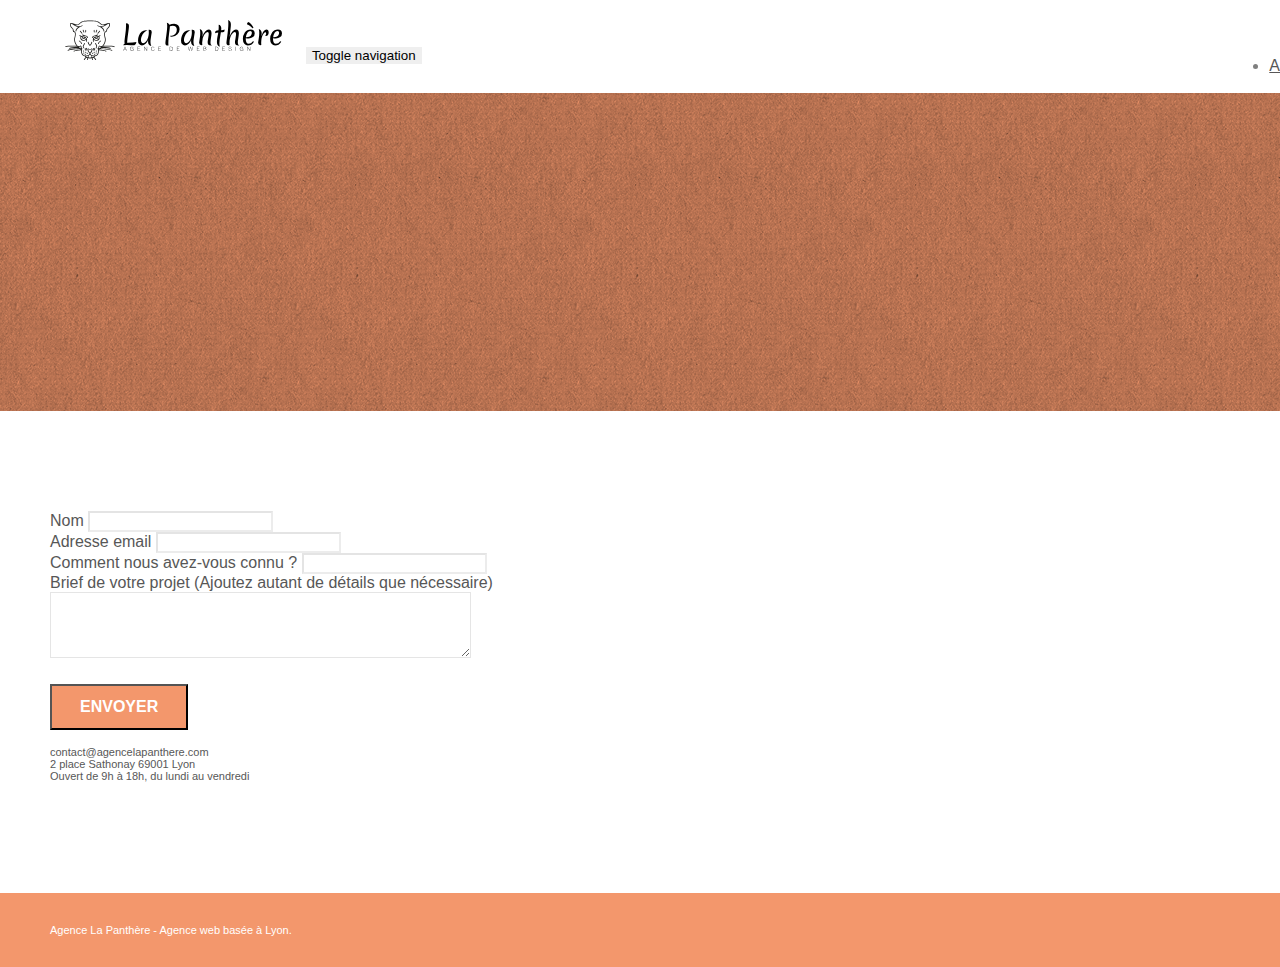
==== contact.html @ 95323e6d "noms des images . titres-images" ====
<!doctype html>
<html lang="fr">

<head>
	<meta charset="utf-8">
	<meta name="keywords" content="agence web design. Lyon.">
	<meta name="description" content="">
	<meta name="viewport" content="width=device-width, initial-scale=1.0, viewport-fit=cover">
	<link rel="shortcut icon" type="image/png" href="favicon.jpg">

	<link rel="stylesheet" type="text/css" href="./css/bootstrap.min.css">
	<link rel="stylesheet" type="text/css" href="style.css">
	<link rel="stylesheet" type="text/css" href="./css/font-awesome.min.css">
	<link rel="stylesheet" type="text/css" href="./css/et-line.min.css">

	<title>Contact</title>


</head>

<body>
	<!-- Principal conteneur -->
	<div class="page-container">

		<!-- bloc-0 -->
		<div class="bloc bgc-white l-bloc " id="bloc-0">
			<div class="container bloc-sm">
				<nav class="navbar row">
					<div class="navbar-header">
						<a class="navbar-brand" href="index.html"><img src="img/agence-la-panthere-monochrome.svg"
								alt="Logo de l'Agence La Panthere" height="40" /></a>
						<button id="nav-toggle" type="button" class="ui-navbar-toggle navbar-toggle"
							data-toggle="collapse" data-target=".navbar-1">
							<span class="sr-only">Toggle navigation</span><span class="icon-bar"></span><span
								class="icon-bar"></span><span class="icon-bar"></span>
						</button>
					</div>
					<div class="collapse navbar-collapse navbar-1 special-dropdown-nav">
						<ul class="site-navigation nav navbar-nav">
							<li>
								<a href="index.html">Accueil</a>
							</li>
							<li>
								<a href="#">Contact</a>
							</li>
						</ul>
					</div>
				</nav>
			</div>
		</div>

		<!-- bloc-6 -->
		<div class="bloc bg-dots-bg bg-repeat bgc-atomic-tangerine d-bloc bloc-bg-texture texture-paper" id="bloc-6">
			<div class="container bloc-lg">
				<div class="row">
					<div class="col-sm-12">
						<h1 class="text-center hero-bloc-text tc-white">
							Parlons web design !
						</h1>
						<p class="text-center mg-lg tc-white tight-width-whitespace">
							Nous sommes ravis que vous souhaitiez collaborer avec notre agence.<br>
							Parlez-nous de votre projet en complétant le formulaire ci-dessous.
						</p>
					</div>
				</div>
			</div>
		</div>

		<!-- bloc-7 -->
		<div class="bloc bgc-white l-bloc" id="bloc-7">
			<div class="container bloc-lg">
				<div class="row">
					<div class="col-sm-6">
						<form id="form_1" novalidate success-msg="Your message has been sent."
							fail-msg="Sorry it seems that our mail server is not responding, Sorry for the inconvenience!">
							<div class="form-group">
								<label for="user-name">
									Nom
								</label>
								<input name="user-name" id="name" class="form-control" required />
							</div>
							<div class="form-group">
								<label for="user-email">
									Adresse email
								</label>
								<input name="user-email" id="email" class="form-control" type="email" required />
							</div>
							<div class="form-group">
								<label for="user-origin">
									Comment nous avez-vous connu ?
								</label>
								<input name="user-origin" class="form-control" type="email" id="input_504" required  />
							</div>
							<div class="form-group">
								<label for="user-project">
									Brief de votre projet (Ajoutez autant de détails que nécessaire)<br>
								</label><textarea id="message" name="user-project" class="form-control" rows="4" cols="50"
									required></textarea>
							</div>
							<button class="bloc-button btn btn-lg btn-block cta-hero btn-atomic-tangerine"
								type="submit">
								Envoyer
							</button>
						</form>
					</div>
					<div class="col-sm-6">
						<p>
							contact@agencelapanthere.com<br>2 place Sathonay 69001 Lyon<br>Ouvert de 9h à 18h, du lundi
							au vendredi<br>
						</p>
					</div>
				</div>
			</div>
		</div>
		<!-- bloc-7 END -->

		<!-- ScrollToTop Button -->
		<a class="bloc-button btn btn-d scrollToTop" onclick="scrollToTarget('1')"><span
				class="fa fa-chevron-up"></span></a>
		<!-- ScrollToTop Button END-->


		<!-- Footer - bloc-8 -->
		<div class="bloc bgc-atomic-tangerine d-bloc" id="bloc-8">
			<div class="container bloc-sm">
				<div class="row">
					<div class="col-sm-12">
						<p class="text-center white">
							Agence La Panthère - Agence web basée à Lyon.<br>
						</p>
						<div class="row row-no-gutters social">
							<div class="col-sm-3">
								<div class="text-center">
									<a class="social" href="index.html"><span class="fa fa-twitter icon-md"></span></a>
								</div>
							</div>
							<div class="col-sm-3">
								<div class="text-center">
									<a class="social" href="index.html"><span class="fa fa-facebook icon-md"></span></a>
								</div>
							</div>
							<div class="col-sm-3">
								<div class="text-center">
									<a class="social" href="index.html"><span class="fa fa-dribbble icon-md"></span></a>
								</div>
							</div>
							<div class="col-sm-3">
								<div class="text-center">
									<a class="social" href="index.html"><span
											class="fa fa-instagram icon-md"></span></a>
								</div>
							</div>
						</div>
					</div>
				</div>
			</div>
		</div>
		<!-- Footer - bloc-8 END -->

	</div>
	<!-- Principal conteneur END -->


	<script src="./js/jquery-2.1.0.min.js"></script>
	<script src="./js/bootstrap.min.js"></script>
	<script src="./js/blocs.min.js"></script>
	<script src="./js/jqBootstrapValidation.js"></script>
	<script src="./js/formHandler.js"></script>

</body>

</html>
---- style.css ----
body {
    margin: 0;
    padding: 0;
    background: #FFF;
    overflow-x: hidden;
    -webkit-font-smoothing: antialiased;
    -moz-osx-font-smoothing: grayscale;
}

a,
button {
    transition: all .3s ease-in-out;
    outline: none!important;
}

a:hover {
    text-decoration: none;
    cursor: pointer;
}

#page-loading-blocs-notifaction {
    position: fixed;
    top: 0;
    bottom: 0;
    width: 100%;
    z-index: 100000;
    background: #FFFFFF url("img/pageload-spinner.gif") no-repeat center center;
}

.bloc {
    width: 100%;
    clear: both;
    background: 50% 50% no-repeat;
    padding: 0 50px;
    -webkit-background-size: cover;
    -moz-background-size: cover;
    -o-background-size: cover;
    background-size: cover;
    position: relative;
}

.bloc .container {
    padding-left: 0;
    padding-right: 0;
}

.bloc-lg {
    padding: 100px 50px;
}

.bloc-md {
    padding: 50px;
}

.bloc-sm {
    padding: 20px 50px;
}

.bg-center,
.bg-l-edge,
.bg-r-edge,
.bg-t-edge,
.bg-b-edge,
.bg-tl-edge,
.bg-bl-edge,
.bg-tr-edge,
.bg-br-edge,
.bg-repeat {
    -webkit-background-size: auto!important;
    -moz-background-size: auto!important;
    -o-background-size: auto!important;
    background-size: auto!important;
}

.bg-repeat {
    background: repeat;
}

.bg-t-edge {
    background: top no-repeat;
}

.bloc-bg-texture::before {
    content: "";
    background-size: 2px 2px;
    position: absolute;
    top: 0;
    bottom: 0;
    left: 0;
    right: 0;
}

.texture-paper::before {
    background: url("img/texture-paper.png");
    background-size: 280px 280px;
}

.b-parallax {
    background-attachment: fixed;
}

.d-bloc {
    color: rgba(255, 255, 255, .7);
}

.d-bloc button:hover {
    color: rgba(255, 255, 255, .9);
}

.d-bloc .icon-round,
.d-bloc .icon-square,
.d-bloc .icon-rounded,
.d-bloc .icon-semi-rounded-a,
.d-bloc .icon-semi-rounded-b {
    border-color: rgba(255, 255, 255, .9);
}

.d-bloc .divider-h span {
    border-color: rgba(255, 255, 255, .2);
}

.d-bloc .a-btn,
.d-bloc .navbar a,
.d-bloc .navbar-brand,
.d-bloc a .icon-sm,
.d-bloc a .icon-md,
.d-bloc a .icon-lg,
.d-bloc a .icon-xl,
.d-bloc h1 a,
.d-bloc h2 a,
.d-bloc h3 a,
.d-bloc h4 a,
.d-bloc h5 a,
.d-bloc h6 a,
.d-bloc p a {
    color: rgba(255, 255, 255, .6);
}

.d-bloc .a-btn:hover,
.d-bloc .navbar a:hover,
.d-bloc .navbar-brand:hover,
.d-bloc a:hover .icon-sm,
.d-bloc a:hover .icon-md,
.d-bloc a:hover .icon-lg,
.d-bloc a:hover .icon-xl,
.d-bloc h1 a:hover,
.d-bloc h2 a:hover,
.d-bloc h3 a:hover,
.d-bloc h4 a:hover,
.d-bloc h5 a:hover,
.d-bloc h6 a:hover,
.d-bloc p a:hover {
    color: rgba(255, 255, 255, 1);
}

.d-bloc .navbar-toggle .icon-bar {
    background: rgba(255, 255, 255, 1);
}

.d-bloc .btn-wire,
.d-bloc .btn-wire:hover {
    color: rgba(255, 255, 255, 1);
    border-color: rgba(255, 255, 255, 1);
}

.d-bloc .panel {
    color: rgba(0, 0, 0, .5);
}

.d-bloc .panel button:hover {
    color: rgba(0, 0, 0, .7);
}

.d-bloc .panel icon {
    border-color: rgba(0, 0, 0, .7);
}

.d-bloc .panel .divider-h span {
    border-color: rgba(0, 0, 0, .1);
}

.d-bloc .panel .a-btn {
    color: rgba(0, 0, 0, .6);
}

.d-bloc .panel .a-btn:hover {
    color: rgba(0, 0, 0, 1);
}

.d-bloc .panel .btn-wire,
.d-bloc .panel .btn-wire:hover {
    color: rgba(0, 0, 0, .7);
    border-color: rgba(0, 0, 0, .3);
}

.d-bloc .panel,
.l-bloc {
    color: rgba(0, 0, 0, .5);
}

.d-bloc .panel button:hover,
.l-bloc button:hover {
    color: rgba(0, 0, 0, .7);
}

.l-bloc .icon-round,
.l-bloc .icon-square,
.l-bloc .icon-rounded,
.l-bloc .icon-semi-rounded-a,
.l-bloc .icon-semi-rounded-b {
    border-color: rgba(0, 0, 0, .7);
}

.d-bloc .panel .divider-h span,
.l-bloc .divider-h span {
    border-color: rgba(0, 0, 0, .1);
}

.d-bloc .panel .a-btn,
.l-bloc .a-btn,
.l-bloc .navbar a,
.l-bloc .navbar-brand,
.l-bloc a .icon-sm,
.l-bloc a .icon-md,
.l-bloc a .icon-lg,
.l-bloc a .icon-xl,
.l-bloc h1 a,
.l-bloc h2 a,
.l-bloc h3 a,
.l-bloc h4 a,
.l-bloc h5 a,
.l-bloc h6 a,
.l-bloc p a {
    color: rgba(0, 0, 0, .6);
}

.d-bloc .panel .a-btn:hover,
.l-bloc .a-btn:hover,
.l-bloc .navbar a:hover,
.l-bloc .navbar-brand:hover,
.l-bloc a:hover .icon-sm,
.l-bloc a:hover .icon-md,
.l-bloc a:hover .icon-lg,
.l-bloc a:hover .icon-xl,
.l-bloc h1 a:hover,
.l-bloc h2 a:hover,
.l-bloc h3 a:hover,
.l-bloc h4 a:hover,
.l-bloc h5 a:hover,
.l-bloc h6 a:hover,
.l-bloc p a:hover {
    color: rgba(0, 0, 0, 1);
}

.l-bloc .navbar-toggle .icon-bar {
    color: rgba(0, 0, 0, .6);
}

.d-bloc .panel .btn-wire,
.d-bloc .panel .btn-wire:hover,
.l-bloc .btn-wire,
.l-bloc .btn-wire:hover {
    color: rgba(0, 0, 0, .7);
    border-color: rgba(0, 0, 0, .3);
}

.voffset {
    margin-top: 30px;
}

.voffset-lg {
    margin-top: 80px;
}

.row-no-gutters {
    margin-right: 0;
    margin-left: 0;
}

.row.row-no-gutters > [class^="col-"],
.row.row-no-gutters > [class*=" col-"] {
    padding-right: 0;
    padding-left: 0;
}

#bloc-1-hero h1 {
    font-size: 32px;
}

.navbar {
    margin-bottom: 0;
    z-index: 1;
}

.navbar-brand {
    height: auto;
    padding: 3px 15px;
    font-size: 25px;
    font-weight: normal;
    font-weight: 600;
    line-height: 44px;
}

.navbar-brand img {
    max-height: 200px;
    margin: 0 5px 0 0;
    display: inline;
}

.navbar-brand img[src$=svg] {
    min-width: 100px;
}

.nav-center .navbar-brand img {
    margin: 0;
}

.navbar .nav {
    padding-top: 2px;
    margin-right: -16px;
    float: right;
    z-index: 1;
}

.nav > li {
    float: left;
    margin-top: 4px;
    font-size: 16px;
}

.navbar-nav .open .dropdown-menu > li > a {
    text-align: inherit;
}

.nav > li a:hover,
.nav > li a:focus {
    background: transparent;
}

.navbar-toggle {
    margin: 10px 10px 0 0;
    border: 0px;
}

.navbar-toggle:hover {
    background: transparent!important;
}

.navbar-toggle .icon-bar {
    background-color: rgba(0, 0, 0, .5);
    width: 26px;
}

.nav-invert .navbar .nav {
    float: left;
}

.nav-invert .navbar-header,
.nav-invert .navbar-brand {
    float: right;
    position: relative;
    z-index: 2;
}

@media (min-width: 768px) {
    .site-navigation {
        position: absolute;
        top: 50%;
        right: 20px;
        transform: translate(0, -50%);
        -webkit-transform: translateY(-50%);
    }
    .nav > li .dropdown-menu a,
    .nav > li .dropdown-menu a:hover {
        color: #484848;
    }
    .nav-invert .site-navigation {
        left: 0;
        right: 0;
    }
    .nav-center {
        text-align: center;
    }
    .nav-center .navbar-header {
        width: 100%;
    }
    .nav-center .navbar-header,
    .nav-center .navbar-brand,
    .nav-center .nav > li {
        float: none;
        display: inline-block;
    }
    .nav-center .site-navigation {
        position: relative;
        width: 100%;
        right: 0;
        margin-right: 0px;
        margin-top: 20px;
    }
    .nav-center.mini-nav .navbar-toggle {
        float: none;
        margin: 10px auto 0;
    }
}

.nav > li > .dropdown a {
    background: none!important;
    display: block;
    padding: 14px 15px;
}

nav .caret {
    margin: 0 5px;
}

.dropdown-menu .dropdown-menu {
    top: -8px;
    left: 100%;
}

.dropdown-menu .dropmenu-flow-right {
    top: 100%;
    left: 0;
    margin-left: -1px;
    border-top-left-radius: 0;
    border-top-right-radius: 0;
}

.dropdown-menu .dropdown span {
    border: 4px solid black;
    border-top-color: transparent;
    border-right-color: transparent;
    border-bottom-color: transparent;
    margin: 6px -5px 0 0!important;
    float: right;
}

.mg-md {
    margin-top: 10px;
    margin-bottom: 20px;
}

.mg-lg {
    margin-top: 10px;
    margin-bottom: 40px;
}

.btn {
    margin: 0 5px 5px 0;
}

.btn.pull-right {
    margin: 0 0 5px 5px;
}

.btn-d,
.btn-d:hover,
.btn-d:focus {
    color: #FFF;
    background: rgba(0, 0, 0, .3);
}

button {
    outline: none!important;
}

.btn-rd {
    border-radius: 40px;
}

.btn-clean {
    border: 1px solid rgba(0, 0, 0, .08);
    border-bottom-color: rgba(0, 0, 0, .1);
    text-shadow: 0 1px 0 rgba(0, 0, 1, .1);
    box-shadow: 0 1px 3px rgba(0, 0, 1, .25), inset 0 1px 0 0 rgba(255, 255, 255, .15);
}

.icon-md {
    font-size: 30px!important;
}

.icon-lg {
    font-size: 60px!important;
}

.sm-shadow {
    text-shadow: 0 1px 2px rgba(0, 0, 0, .3);
}

.panel-sq,
.panel-sq .panel-heading,
.panel-sq .panel-footer {
    border-radius: 0;
}

.panel-rd {
    border-radius: 30px;
}

.panel-rd .panel-heading {
    border-radius: 29px 29px 0 0;
}

.panel-rd .panel-footer {
    border-radius: 0 0 29px 29px;
}

.form-control {
    border-color: rgba(0, 0, 0, .1);
    box-shadow: none;
}

.scrollToTop {
    width: 40px;
    height: 40px;
    position: fixed;
    bottom: 20px;
    right: 20px;
    opacity: 0;
    z-index: 500;
    transition: all .3s ease-in-out;
}

.scrollToTop span {
    margin-top: 6px;
}

.showScrollTop {
    font-size: 14px;
    opacity: 1;
}

a[data-lightbox] {
    position: relative;
    display: block;
    text-align: center;
}

a[data-lightbox]:hover::before {
    content: "+";
    font-family: "HelveticaNeue-Light", "Helvetica Neue Light", "Helvetica Neue", Helvetica, Arial;
    font-size: 32px;
    width: 50px;
    height: 50px;
    margin-left: -25px;
    border-radius: 50%;
    background: rgba(0, 0, 0, .6);
    color: #FFF;
    font-weight: 100;
    z-index: 1;
    position: absolute;
    top: 50%;
    transform: translateY(-50%);
    -webkit-transform: translateY(-50%);
}

a[data-lightbox]:hover img {
    opacity: 0.6;
    -webkit-animation-fill-mode: none;
    animation-fill-mode: none;
}

#lightbox-modal {
    display: flex;
    align-items: center;
}

#lightbox-modal .modal-dialog {
    width: 90%;
    max-width: 900px;
    margin: 0 auto 0;
}

#lightbox-modal .modal-dialog img {
    max-height: 90vh;
    margin: 0 auto;
}

.lightbox-caption {
    padding: 20px;
    color: #FFF;
    background: rgba(0, 0, 0, .5);
    position: absolute;
    left: 15px;
    right: 15px;
    bottom: 5px;
}

.close-lightbox {
    color: #FFF;
    font-size: 30px;
    position: absolute;
    top: 20px;
    right: 20px;
    z-index: 20;
    background: rgba(0, 0, 0, .5);
    border: none;
    line-height: 30px;
    padding: 0 9px 5px;
    opacity: 0.3;
}

.close-lightbox:hover,
.next-lightbox:hover,
.prev-lightbox:hover {
    opacity: 1.0;
    color: #FFF;
}

.next-lightbox,
.prev-lightbox {
    font-size: 20px;
    color: rgba(255, 255, 255, .9);
    background: rgba(0, 0, 0, .5);
    transition: all .2s ease-in-out;
    position: absolute;
    top: 45%;
    z-index: 1;
    opacity: 0.4;
}

.next-lightbox {
    padding: 6px 8px 1px 13px;
    right: 25px;
}

.prev-lightbox {
    padding: 6px 13px 1px 10px;
    left: 25px;
}

.snapshot-lb .modal-body {
    padding-bottom: 45px;
}

.snapshot-lb .lightbox-caption {
    padding: 0;
    color: rgba(0, 0, 0, .5);
    background: none;
}

h1,
h2,
h3,
h4,
h5,
h6,
p,
label,
.btn,
a {
    font-family: "helvetica";
    font-weight: 400;
    color: #575757!important;
}

.container {
    max-width: 1000px;
}

.hero-bloc-text {
    font-size: 38px;
}

.hero-bloc-text-sub {
    font-size: 36px;
}

.statement-bloc-text {
    line-height: 26px;
    font-style: italic;
    font-size: 20px;
    text-align: center;
    font-weight: lighter;
    max-width: 520px;
    margin: auto auto auto auto;
}

p {
    font-size: 11px;
}

.tight-width-whitespace {
    max-width: 600px;
    margin: auto auto auto auto;
}

.h1 {
    font-size: 20px;
    font-family: "Open Sans";
}

.cta-hero {
    margin-top: 22px;
    color: #FFFFFF!important;
    text-transform: uppercase;
    padding: 12px 28px 12px 28px;
    font-size: 16px;
    font-weight: 700;
}

.social {
    max-width: 400px;
    margin: auto auto auto auto;
}

h2 {
    font-size: 22px;
    line-height: 1.4em;
}

h3 {
    font-size: 15px;
    text-transform: uppercase;
    font-weight: 700;
    color: #333333!important;
}

.med-width-whitespace {
    max-width: 800px;
    margin: auto auto auto auto;
    box-shadow: 0px 0px 0px #000000;
}

h1 {
    color: #333333!important;
}

h4 {
    color: #333333!important;
}

.icons {
    margin-bottom: 14px;
    margin-top: 24px;
}

.white {
    color: #FFFFFF!important;
}

.portfolio-thumb {
    margin-bottom: 24px;
}

.portfolio-row {
    margin-bottom: 44px;
    margin-top: 50px;
}

.avatar {
    box-shadow: 0px 4px 9px rgba(0, 0, 0, 0.3);
}

.black-background {
    background-color: rgba(165, 147, 99, 0.7);
    padding: 40px 40px 40px 40px;
}

.bold-link {
    font-weight: 900;
    text-decoration: underline!important;
}

.bgc-white {
    background-color: #FFFFFF;
}

.bgc-dark-slate-blue {
    background-color: #364577;
}

.bgc-atomic-tangerine {
    background-color: #F3976C;
}

.tc-white {
    color: #F3976C!important;
}

.btn-atomic-tangerine {
    background: #F3976C;
    color: #FFFFFF!important;
}

.btn-atomic-tangerine:hover {
    background: #c27956!important;
    color: #FFFFFF!important;
}

.ltc-white {
    color: #FFFFFF!important;
}

.ltc-white:hover {
    color: #cccccc!important;
}

.ltc-atomic-tangerine {
    color: #F3976C!important;
}

.ltc-atomic-tangerine:hover {
    color: #c27956!important;
}

.icon-dark-slate-blue {
    color: #364577!important;
    border-color: #364577!important;
}

.bg-dots-bg {
    background-image: url("img/dots-bg.png");
}

.bg-lines-h2-bg {
    background-image: url("img/lines-h2-bg.png");
}

.bg-banniere {
    background-image: url("img/agence-la-panthere.jpg");
}

.bg-presentation {
    background-image: url("img/image-de-presentation.png");
}

@media (max-width: 1024px) {
    .bloc {
        padding-left: 20px;
        padding-right: 20px;
    }
    .bloc.full-width-bloc,
    .bloc-tile-2.full-width-bloc .container,
    .bloc-tile-3.full-width-bloc .container,
    .bloc-tile-4.full-width-bloc .container {
        padding-left: 0;
        padding-right: 0;
    }
}

@media (max-width: 992px) and (min-width: 768px) {
    .navbar .nav {
        max-width: 80%
    }
    .nav-center.navbar .nav {
        max-width: 100%
    }
}

@media only screen and (min-device-width: 768px) and (max-device-width: 1024px) and (orientation: landscape) {
    .b-parallax {
        background-attachment: scroll;
    }
}

@media only screen and (min-device-width: 1024px) and (max-device-width: 1366px) and (-webkit-min-device-pixel-ratio: 1.5) {
    .b-parallax {
        background-attachment: scroll;
    }
}

@media (max-width: 991px) {
    .container {
        width: 100%;
    }
    .b-parallax {
        background-attachment: scroll;
    }
    .page-container,
    #hero-bloc {
        overflow-x: hidden;
        position: relative;
    }
    .bloc {
        padding-left: constant(safe-area-inset-left);
        padding-right: constant(safe-area-inset-right);
    }
    .bloc-group,
    .bloc-group .bloc {
        display: block;
        width: 100%;
    }
    .bloc-fill-screen .fill-bloc-top-edge,
    .bloc-fill-screen .fill-bloc-bottom-edge {
        padding: 0 20px;
        padding-left: constant(safe-area-inset-left);
        padding-right: constant(safe-area-inset-right);
    }
}

@media (max-width: 767px) {
    .page-container {
        overflow-x: hidden;
        position: relative;
    }
    h1,
    h2,
    h3,
    h4,
    h5,
    h6,
    p,
    #disqus_thread {
        padding-left: 10px!important;
        padding-right: 10px!important;
    }
    .b-parallax {
        background-attachment: scroll;
    }
    .navbar .nav {
        padding-top: 0;
        border-top: 1px solid rgba(0, 0, 0, .2);
        float: none!important;
    }
    .navbar.row {
        margin-left: 0;
        margin-right: 0;
    }
    .site-navigation {
        position: inherit;
        transform: none;
        -webkit-transform: none;
        -ms-transform: none;
    }
    .nav > li {
        margin-top: 0;
        border-bottom: 1px solid rgba(0, 0, 0, .1);
        background: rgba(0, 0, 0, .05);
        text-align: left;
        padding-left: 15px;
        width: 100%;
    }
    .nav > li:hover {
        background: rgba(0, 0, 0, .08);
    }
    .dropdown .dropdown a .caret {
        float: none;
        margin: 5px 0 0 10px!important;
        border: 4px solid black;
        border-bottom-color: transparent;
        border-right-color: transparent;
        border-left-color: transparent;
    }
    #hero-bloc .navbar .nav {
        background: rgba(0, 0, 0, .8);
    }
    #hero-bloc .navbar .nav a {
        color: rgba(255, 255, 255, .6);
    }
    .hero {
        padding: 50px 0;
    }
    .hero-nav {
        left: -1px;
        right: -1px;
    }
    .navbar-collapse {
        padding: 0;
        overflow-x: hidden;
        -webkit-box-shadow: none;
        box-shadow: none;
    }
    .navbar-brand img {
        max-height: 40px;
        width: auto;
    }
    .nav-invert .navbar-header {
        float: none;
        width: 100%;
    }
    .nav-invert .navbar-toggle {
        float: left;
        margin-left: 10px;
    }
    .bloc {
        padding-left: 0;
        padding-right: 0;
    }
    .bloc-xxl,
    .bloc-xl,
    .bloc-lg {
        padding: 40px 0;
    }
    .bloc-sm,
    .bloc-md {
        padding-left: 0;
        padding-right: 0;
    }
    .bloc-tile-2 .container,
    .bloc-tile-3 .container,
    .bloc-tile-4 .container,
    .bloc-fill-screen .fill-bloc-top-edge,
    .bloc-fill-screen .fill-bloc-bottom-edge {
        padding-left: 0;
        padding-right: 0;
    }
    .a-block {
        padding: 0 10px;
    }
    .btn-dwn {
        display: none;
    }
    .voffset {
        margin-top: 5px;
    }
    .voffset-md {
        margin-top: 20px;
    }
    .voffset-lg {
        margin-top: 30px;
    }
    form {
        padding: 5px;
    }
    .close-lightbox {
        display: inline-block;
    }
    .blocsapp-device-iphone5 {
        background-size: 216px 425px;
        padding-top: 60px;
        width: 216px;
        height: 425px;
    }
    .blocsapp-device-iphone5 img {
        width: 180px;
        height: 320px;
    }
}

@media (max-width: 400px) {
    .bloc {
        padding-left: 0;
        padding-right: 0;
    }
}

@media (max-width: 767px) {
    .bloc-mob-center-text {
        text-align: center;
    }
}
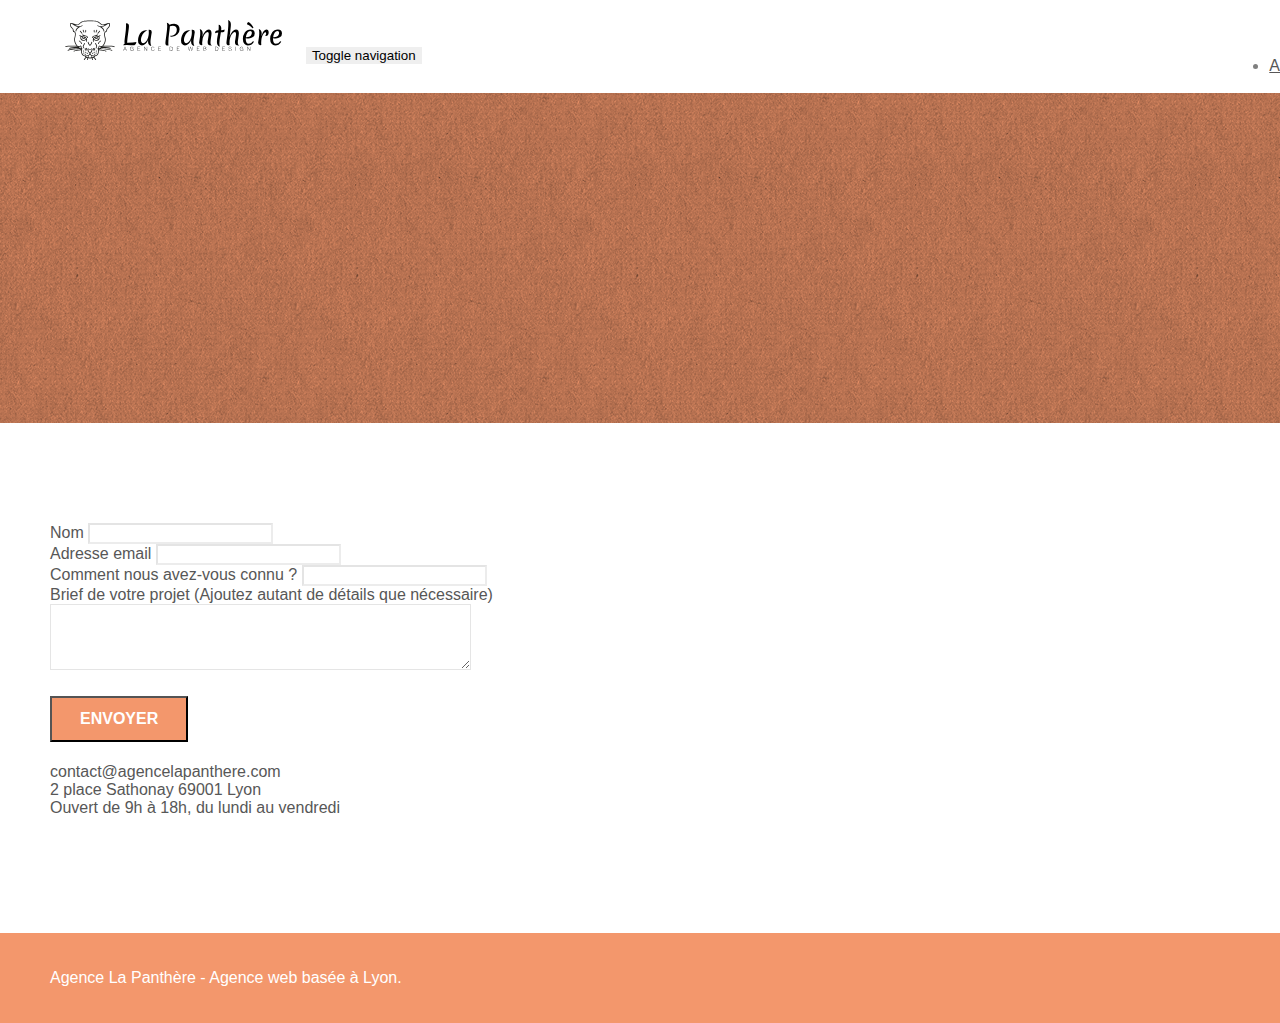
==== commit 2954f3cb: "font-size" ====
--- a/contact.html
+++ b/contact.html
@@ -146,7 +146,7 @@
 							</div>
 							<div class="col-sm-3">
 								<div class="text-center">
-									<a class="social" href="index.html"><span
+									<a class="social" href="#"><span
 											class="fa fa-instagram icon-md"></span></a>
 								</div>
 							</div>
--- a/style.css
+++ b/style.css
@@ -5,6 +5,11 @@
     overflow-x: hidden;
     -webkit-font-smoothing: antialiased;
     -moz-osx-font-smoothing: grayscale;
+    
+}
+
+p {
+    font-size: 16px;
 }
 
 a,
@@ -676,10 +681,6 @@
     margin: auto auto auto auto;
 }
 
-p {
-    font-size: 11px;
-}
-
 .tight-width-whitespace {
     max-width: 600px;
     margin: auto auto auto auto;
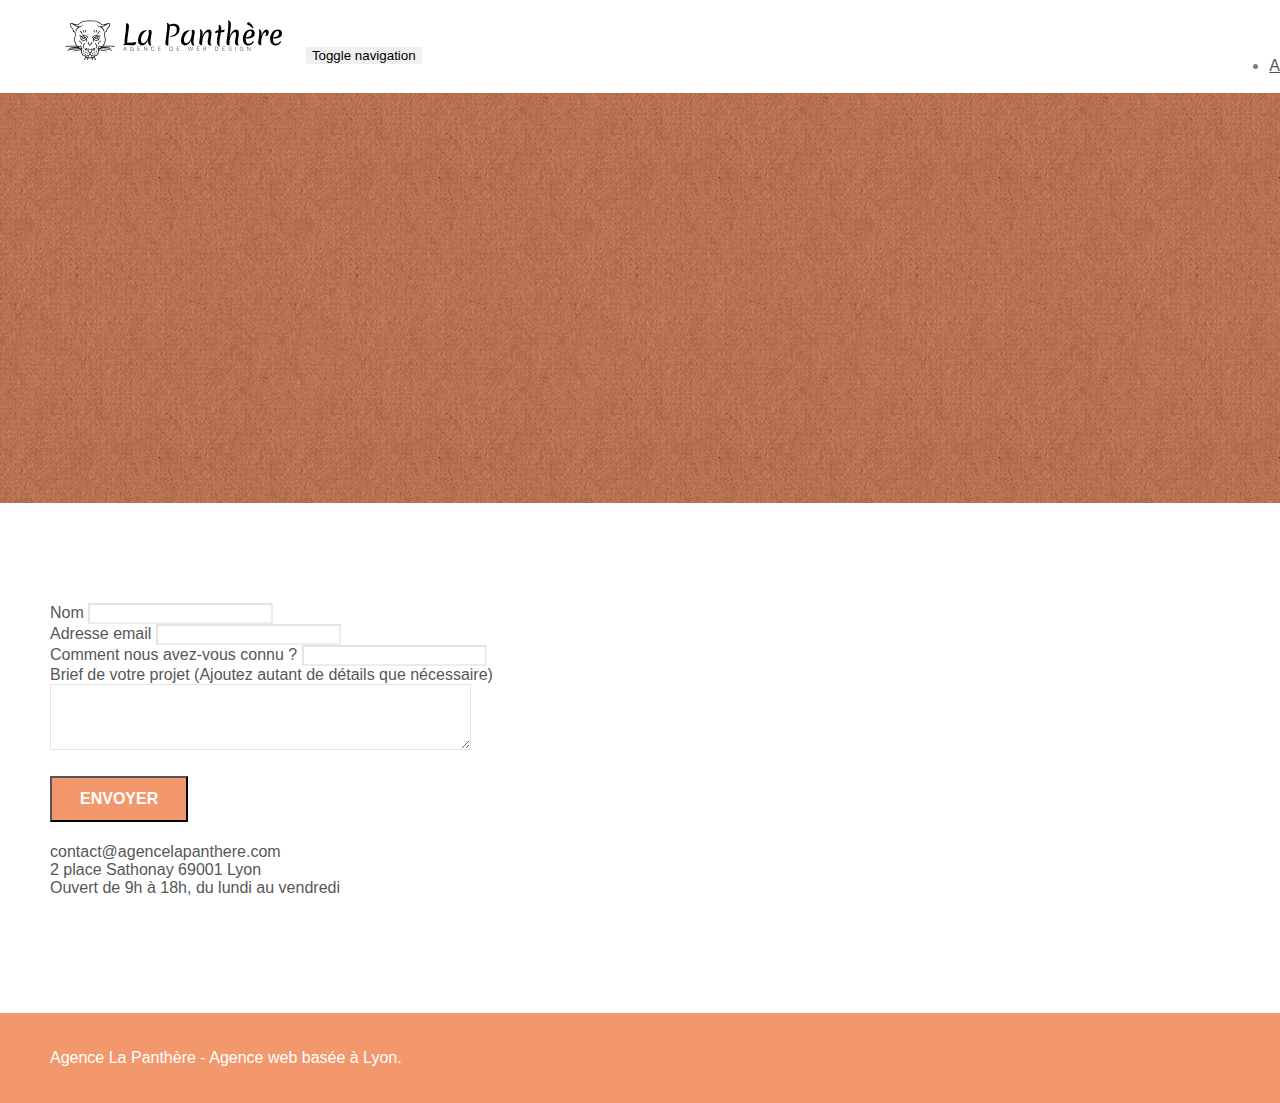
==== commit 38c216a4: "text pour screen reader" ====
--- a/contact.html
+++ b/contact.html
@@ -5,6 +5,7 @@
 	<meta charset="utf-8">
 	<meta name="keywords" content="agence web design. Lyon.">
 	<meta name="description" content="">
+	<meta http-equiv="Cache-control" content="public">
 	<meta name="viewport" content="width=device-width, initial-scale=1.0, viewport-fit=cover">
 	<link rel="shortcut icon" type="image/png" href="favicon.jpg">
 
@@ -19,11 +20,8 @@
 </head>
 
 <body>
-	<!-- Principal conteneur -->
-	<div class="page-container">
-
-		<!-- bloc-0 -->
-		<div class="bloc bgc-white l-bloc " id="bloc-0">
+		<!-- Header et navigation -->
+		<header class="bloc bgc-white l-bloc " id="bloc-0">
 			<div class="container bloc-sm">
 				<nav class="navbar row">
 					<div class="navbar-header">
@@ -47,7 +45,9 @@
 					</div>
 				</nav>
 			</div>
-		</div>
+		</header>
+
+		<main>
 
 		<!-- bloc-6 -->
 		<div class="bloc bg-dots-bg bg-repeat bgc-atomic-tangerine d-bloc bloc-bg-texture texture-paper" id="bloc-6">
@@ -66,7 +66,7 @@
 			</div>
 		</div>
 
-		<!-- bloc-7 -->
+		<!-- Formulaire -->
 		<div class="bloc bgc-white l-bloc" id="bloc-7">
 			<div class="container bloc-lg">
 				<div class="row">
@@ -112,16 +112,15 @@
 				</div>
 			</div>
 		</div>
-		<!-- bloc-7 END -->
 
 		<!-- ScrollToTop Button -->
 		<a class="bloc-button btn btn-d scrollToTop" onclick="scrollToTarget('1')"><span
 				class="fa fa-chevron-up"></span></a>
-		<!-- ScrollToTop Button END-->
 
+		</main>
 
-		<!-- Footer - bloc-8 -->
-		<div class="bloc bgc-atomic-tangerine d-bloc" id="bloc-8">
+		<!-- Footer -->
+		<footer class="bloc bgc-atomic-tangerine d-bloc" id="bloc-8">
 			<div class="container bloc-sm">
 				<div class="row">
 					<div class="col-sm-12">
@@ -154,12 +153,7 @@
 					</div>
 				</div>
 			</div>
-		</div>
-		<!-- Footer - bloc-8 END -->
-
-	</div>
-	<!-- Principal conteneur END -->
-
+		</footer>
 
 	<script src="./js/jquery-2.1.0.min.js"></script>
 	<script src="./js/bootstrap.min.js"></script>
@@ -168,5 +162,4 @@
 	<script src="./js/formHandler.js"></script>
 
 </body>
-
 </html>--- a/style.css
+++ b/style.css
@@ -8,9 +8,22 @@
     
 }
 
+/* overflow-x: hidden;
+        position: relative; */
+
 p {
     font-size: 16px;
 }
+
+.contrast-bg {
+    background-color: rgba(165, 147, 99, 0.7);
+}
+
+.contrast-bg h2, .contrast-bg p {
+    color: white!important;
+    
+}
+
 
 a,
 button {
@@ -755,7 +768,7 @@
 
 .black-background {
     background-color: rgba(165, 147, 99, 0.7);
-    padding: 40px 40px 40px 40px;
+    padding: 40px;
 }
 
 .bold-link {
@@ -777,6 +790,8 @@
 
 .tc-white {
     color: #F3976C!important;
+    font-size: 30px;
+    font-weight: bold;
 }
 
 .btn-atomic-tangerine {
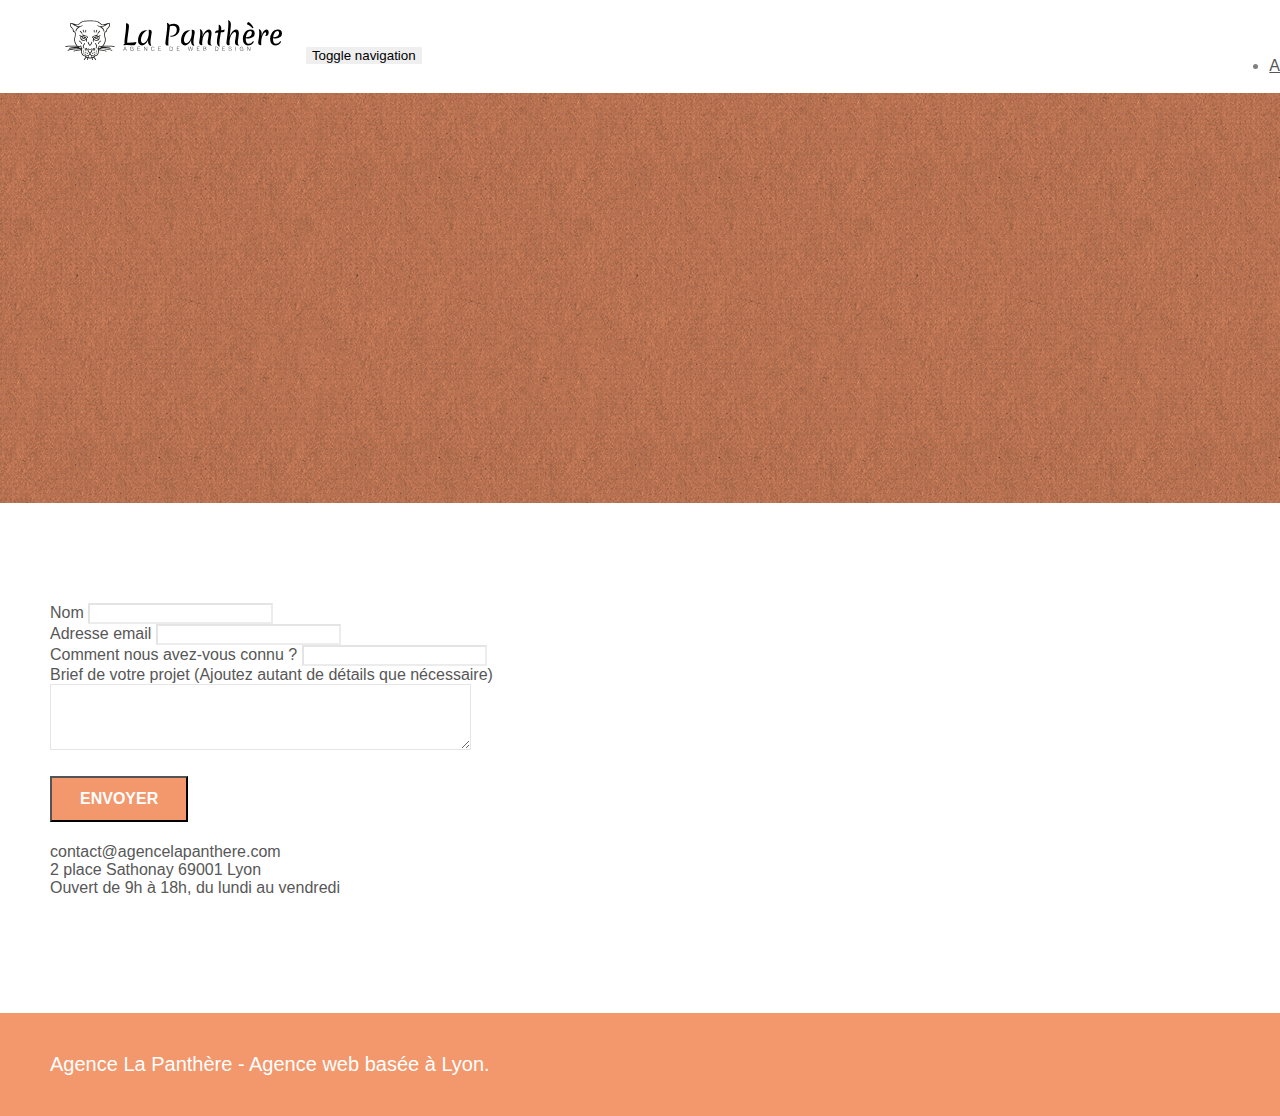
==== commit dafdb8a1: "corrections w3C" ====
--- a/contact.html
+++ b/contact.html
@@ -5,7 +5,6 @@
 	<meta charset="utf-8">
 	<meta name="keywords" content="agence web design. Lyon.">
 	<meta name="description" content="">
-	<meta http-equiv="Cache-control" content="public">
 	<meta name="viewport" content="width=device-width, initial-scale=1.0, viewport-fit=cover">
 	<link rel="shortcut icon" type="image/png" href="favicon.jpg">
 
@@ -74,27 +73,27 @@
 						<form id="form_1" novalidate success-msg="Your message has been sent."
 							fail-msg="Sorry it seems that our mail server is not responding, Sorry for the inconvenience!">
 							<div class="form-group">
-								<label for="user-name">
+								<label for="name">
 									Nom
 								</label>
-								<input name="user-name" id="name" class="form-control" required />
+								<input id="name" class="form-control" required />
 							</div>
 							<div class="form-group">
-								<label for="user-email">
+								<label for="email">
 									Adresse email
 								</label>
-								<input name="user-email" id="email" class="form-control" type="email" required />
+								<input id="email" class="form-control" type="email" required />
 							</div>
 							<div class="form-group">
-								<label for="user-origin">
+								<label for="input_504">
 									Comment nous avez-vous connu ?
 								</label>
-								<input name="user-origin" class="form-control" type="email" id="input_504" required  />
+								<input class="form-control" type="email" id="input_504" required  />
 							</div>
 							<div class="form-group">
-								<label for="user-project">
+								<label for="message">
 									Brief de votre projet (Ajoutez autant de détails que nécessaire)<br>
-								</label><textarea id="message" name="user-project" class="form-control" rows="4" cols="50"
+								</label><textarea id="message" class="form-control" rows="4" cols="50"
 									required></textarea>
 							</div>
 							<button class="bloc-button btn btn-lg btn-block cta-hero btn-atomic-tangerine"
--- a/style.css
+++ b/style.css
@@ -8,10 +8,18 @@
     
 }
 
-/* overflow-x: hidden;
-        position: relative; */
-
-p {
+blockquote p {
+    font-family: helvetica, sans-serif;
+    font-size: 22px;
+}
+
+blockquote {
+    border-left-color: #F3976C;
+}
+
+
+
+p, figcaption {
     font-size: 16px;
 }
 
@@ -751,6 +759,7 @@
 
 .white {
     color: #FFFFFF!important;
+    font-size: 20px;
 }
 
 .portfolio-thumb {
@@ -864,13 +873,13 @@
     }
 }
 
-@media only screen and (min-device-width: 768px) and (max-device-width: 1024px) and (orientation: landscape) {
+@media only screen and (min-width: 768px) and (max-width: 1024px) and (orientation: landscape) {
     .b-parallax {
         background-attachment: scroll;
     }
 }
 
-@media only screen and (min-device-width: 1024px) and (max-device-width: 1366px) and (-webkit-min-device-pixel-ratio: 1.5) {
+@media only screen and (min-width: 1024px) and (max-width: 1366px) and (-webkit-min-device-pixel-ratio: 1.5) {
     .b-parallax {
         background-attachment: scroll;
     }
@@ -888,10 +897,7 @@
         overflow-x: hidden;
         position: relative;
     }
-    .bloc {
-        padding-left: constant(safe-area-inset-left);
-        padding-right: constant(safe-area-inset-right);
-    }
+    
     .bloc-group,
     .bloc-group .bloc {
         display: block;
@@ -900,8 +906,6 @@
     .bloc-fill-screen .fill-bloc-top-edge,
     .bloc-fill-screen .fill-bloc-bottom-edge {
         padding: 0 20px;
-        padding-left: constant(safe-area-inset-left);
-        padding-right: constant(safe-area-inset-right);
     }
 }
 
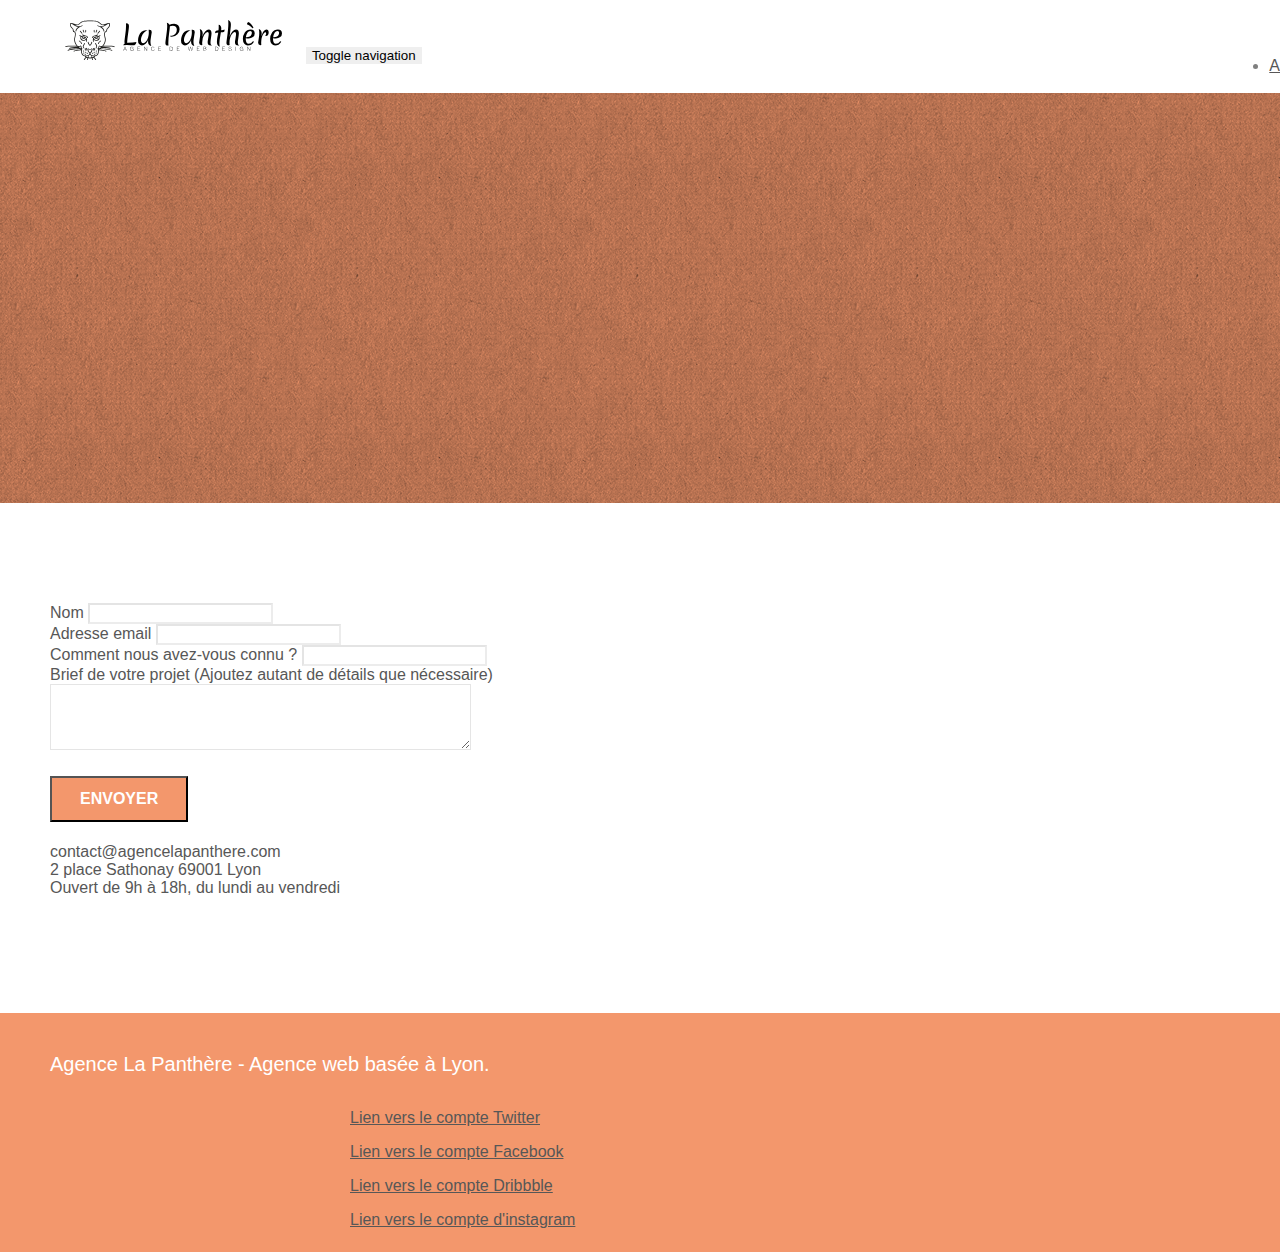
==== commit ce948b1c: "balise robots" ====
--- a/contact.html
+++ b/contact.html
@@ -1,53 +1,47 @@
 <!doctype html>
 <html lang="fr">
-
 <head>
 	<meta charset="utf-8">
-	<meta name="keywords" content="agence web design. Lyon.">
+	<meta name="keywords" content="Web design Lyon France">
 	<meta name="description" content="">
+	<meta name="robots" content="index, follow">
 	<meta name="viewport" content="width=device-width, initial-scale=1.0, viewport-fit=cover">
 	<link rel="shortcut icon" type="image/png" href="favicon.jpg">
-
 	<link rel="stylesheet" type="text/css" href="./css/bootstrap.min.css">
 	<link rel="stylesheet" type="text/css" href="style.css">
 	<link rel="stylesheet" type="text/css" href="./css/font-awesome.min.css">
 	<link rel="stylesheet" type="text/css" href="./css/et-line.min.css">
 
 	<title>Contact</title>
-
-
 </head>
-
 <body>
-		<!-- Header et navigation -->
-		<header class="bloc bgc-white l-bloc " id="bloc-0">
-			<div class="container bloc-sm">
-				<nav class="navbar row">
-					<div class="navbar-header">
-						<a class="navbar-brand" href="index.html"><img src="img/agence-la-panthere-monochrome.svg"
-								alt="Logo de l'Agence La Panthere" height="40" /></a>
-						<button id="nav-toggle" type="button" class="ui-navbar-toggle navbar-toggle"
-							data-toggle="collapse" data-target=".navbar-1">
-							<span class="sr-only">Toggle navigation</span><span class="icon-bar"></span><span
-								class="icon-bar"></span><span class="icon-bar"></span>
-						</button>
-					</div>
-					<div class="collapse navbar-collapse navbar-1 special-dropdown-nav">
-						<ul class="site-navigation nav navbar-nav">
-							<li>
-								<a href="index.html">Accueil</a>
-							</li>
-							<li>
-								<a href="#">Contact</a>
-							</li>
-						</ul>
-					</div>
-				</nav>
-			</div>
-		</header>
-
-		<main>
-
+	<!-- Header et navigation -->
+	<header class="bloc bgc-white l-bloc " id="bloc-0">
+		<div class="container bloc-sm">
+			<nav class="navbar row">
+				<div class="navbar-header">
+					<a class="navbar-brand" href="index.html"><img src="img/agence-la-panthere-monochrome.svg"
+							alt="Logo de l'Agence La Panthere" height="40" /></a>
+					<button id="nav-toggle" type="button" class="ui-navbar-toggle navbar-toggle" data-toggle="collapse"
+						data-target=".navbar-1">
+						<span class="sr-only">Toggle navigation</span><span class="icon-bar"></span><span
+							class="icon-bar"></span><span class="icon-bar"></span>
+					</button>
+				</div>
+				<div class="collapse navbar-collapse navbar-1 special-dropdown-nav">
+					<ul class="site-navigation nav navbar-nav">
+						<li>
+							<a href="index.html">Accueil</a>
+						</li>
+						<li>
+							<a href="#">Contact</a>
+						</li>
+					</ul>
+				</div>
+			</nav>
+		</div>
+	</header>
+	<main>
 		<!-- bloc-6 -->
 		<div class="bloc bg-dots-bg bg-repeat bgc-atomic-tangerine d-bloc bloc-bg-texture texture-paper" id="bloc-6">
 			<div class="container bloc-lg">
@@ -64,7 +58,6 @@
 				</div>
 			</div>
 		</div>
-
 		<!-- Formulaire -->
 		<div class="bloc bgc-white l-bloc" id="bloc-7">
 			<div class="container bloc-lg">
@@ -88,7 +81,7 @@
 								<label for="input_504">
 									Comment nous avez-vous connu ?
 								</label>
-								<input class="form-control" type="email" id="input_504" required  />
+								<input class="form-control" type="email" id="input_504" required />
 							</div>
 							<div class="form-group">
 								<label for="message">
@@ -111,54 +104,62 @@
 				</div>
 			</div>
 		</div>
-
 		<!-- ScrollToTop Button -->
 		<a class="bloc-button btn btn-d scrollToTop" onclick="scrollToTarget('1')"><span
 				class="fa fa-chevron-up"></span></a>
-
-		</main>
-
-		<!-- Footer -->
-		<footer class="bloc bgc-atomic-tangerine d-bloc" id="bloc-8">
-			<div class="container bloc-sm">
-				<div class="row">
-					<div class="col-sm-12">
-						<p class="text-center white">
-							Agence La Panthère - Agence web basée à Lyon.<br>
-						</p>
-						<div class="row row-no-gutters social">
-							<div class="col-sm-3">
-								<div class="text-center">
-									<a class="social" href="index.html"><span class="fa fa-twitter icon-md"></span></a>
-								</div>
+	</main>
+	<!-- Footer -->
+	<footer class="bloc bgc-atomic-tangerine d-bloc" id="bloc-8">
+		<div class="container bloc-sm">
+			<div class="row">
+				<div class="col-sm-12">
+					<p class="text-center white">
+						Agence La Panthère - Agence web basée à Lyon.<br>
+					</p>
+					<div class="row row-no-gutters social">
+						<div class="col-sm-3">
+							<div class="text-center">
+								<a class="social" href="#">
+									<i class="fa fa-twitter icon-md"></i>
+									<span class="sr-only">Lien vers le compte Twitter</span>
+								</a>
 							</div>
-							<div class="col-sm-3">
-								<div class="text-center">
-									<a class="social" href="index.html"><span class="fa fa-facebook icon-md"></span></a>
-								</div>
+						</div>
+						<div class="col-sm-3">
+							<div class="text-center">
+								<a class="social" href="#">
+									<i class="fa fa-facebook icon-md"></i>
+									<span class="sr-only">Lien vers le compte Facebook</span>
+								</a>
 							</div>
-							<div class="col-sm-3">
-								<div class="text-center">
-									<a class="social" href="index.html"><span class="fa fa-dribbble icon-md"></span></a>
-								</div>
+						</div>
+						<div class="col-sm-3">
+							<div class="text-center">
+								<a class="social" href="#">
+									<i class="fa fa-dribbble icon-md"></i>
+									<span class="sr-only">Lien vers le compte Dribbble</span>
+								</a>
 							</div>
-							<div class="col-sm-3">
-								<div class="text-center">
-									<a class="social" href="#"><span
-											class="fa fa-instagram icon-md"></span></a>
-								</div>
+						</div>
+						<div class="col-sm-3">
+							<div class="text-center">
+								<a class="social" href="#">
+									<i class="fa fa-instagram icon-md"></i>
+									<span class="sr-only">Lien vers le compte d'instagram</span>
+								</a>
 							</div>
 						</div>
 					</div>
 				</div>
 			</div>
-		</footer>
+		</div>
+	</footer>
 
-	<script src="./js/jquery-2.1.0.min.js"></script>
-	<script src="./js/bootstrap.min.js"></script>
-	<script src="./js/blocs.min.js"></script>
-	<script src="./js/jqBootstrapValidation.js"></script>
-	<script src="./js/formHandler.js"></script>
+	<script defer src="./js/jquery-2.1.0.min.js"></script>
+	<script defer src="./js/bootstrap.min.js"></script>
+	<script defer src="./js/blocs.min.js"></script>
+	<script defer src="./js/jqBootstrapValidation.js"></script>
+	<script defer src="./js/formHandler.js"></script>
+</body>
 
-</body>
 </html>--- a/style.css
+++ b/style.css
@@ -1,1062 +1,983 @@
 body {
-    margin: 0;
-    padding: 0;
-    background: #FFF;
-    overflow-x: hidden;
-    -webkit-font-smoothing: antialiased;
-    -moz-osx-font-smoothing: grayscale;
-    
-}
+    margin:0;
+    padding:0;
+    background:#FFF;
+    overflow-x:hidden;
+    -webkit-font-smoothing:antialiased;
+    -moz-osx-font-smoothing:grayscale
+    }
+    
+    blockquote p {
+    font-family:helvetica,sans-serif;
+    font-size:22px
+    }
 
-blockquote p {
-    font-family: helvetica, sans-serif;
-    font-size: 22px;
-}
+    .image-resize-mode {
+        width: 100px;
+    }
+    
+    .img-responsive {
+        max-height: 270px;
+        max-width: 270px;
+        width: 100%;
+        height: 100%;
+        align-items: center;
+    }
 
-blockquote {
-    border-left-color: #F3976C;
-}
-
-
-
-p, figcaption {
-    font-size: 16px;
-}
-
-.contrast-bg {
-    background-color: rgba(165, 147, 99, 0.7);
-}
-
-.contrast-bg h2, .contrast-bg p {
-    color: white!important;
-    
-}
-
-
-a,
-button {
-    transition: all .3s ease-in-out;
-    outline: none!important;
-}
-
-a:hover {
-    text-decoration: none;
-    cursor: pointer;
-}
-
-#page-loading-blocs-notifaction {
-    position: fixed;
-    top: 0;
-    bottom: 0;
-    width: 100%;
-    z-index: 100000;
-    background: #FFFFFF url("img/pageload-spinner.gif") no-repeat center center;
-}
-
-.bloc {
-    width: 100%;
-    clear: both;
-    background: 50% 50% no-repeat;
-    padding: 0 50px;
-    -webkit-background-size: cover;
-    -moz-background-size: cover;
-    -o-background-size: cover;
-    background-size: cover;
-    position: relative;
-}
-
-.bloc .container {
-    padding-left: 0;
-    padding-right: 0;
-}
-
-.bloc-lg {
-    padding: 100px 50px;
-}
-
-.bloc-md {
-    padding: 50px;
-}
-
-.bloc-sm {
-    padding: 20px 50px;
-}
-
-.bg-center,
-.bg-l-edge,
-.bg-r-edge,
-.bg-t-edge,
-.bg-b-edge,
-.bg-tl-edge,
-.bg-bl-edge,
-.bg-tr-edge,
-.bg-br-edge,
-.bg-repeat {
-    -webkit-background-size: auto!important;
-    -moz-background-size: auto!important;
-    -o-background-size: auto!important;
-    background-size: auto!important;
-}
-
-.bg-repeat {
-    background: repeat;
-}
-
-.bg-t-edge {
-    background: top no-repeat;
-}
-
-.bloc-bg-texture::before {
-    content: "";
-    background-size: 2px 2px;
-    position: absolute;
-    top: 0;
-    bottom: 0;
-    left: 0;
-    right: 0;
-}
-
-.texture-paper::before {
-    background: url("img/texture-paper.png");
-    background-size: 280px 280px;
-}
-
-.b-parallax {
-    background-attachment: fixed;
-}
-
-.d-bloc {
-    color: rgba(255, 255, 255, .7);
-}
-
-.d-bloc button:hover {
-    color: rgba(255, 255, 255, .9);
-}
-
-.d-bloc .icon-round,
-.d-bloc .icon-square,
-.d-bloc .icon-rounded,
-.d-bloc .icon-semi-rounded-a,
-.d-bloc .icon-semi-rounded-b {
-    border-color: rgba(255, 255, 255, .9);
-}
-
-.d-bloc .divider-h span {
-    border-color: rgba(255, 255, 255, .2);
-}
-
-.d-bloc .a-btn,
-.d-bloc .navbar a,
-.d-bloc .navbar-brand,
-.d-bloc a .icon-sm,
-.d-bloc a .icon-md,
-.d-bloc a .icon-lg,
-.d-bloc a .icon-xl,
-.d-bloc h1 a,
-.d-bloc h2 a,
-.d-bloc h3 a,
-.d-bloc h4 a,
-.d-bloc h5 a,
-.d-bloc h6 a,
-.d-bloc p a {
-    color: rgba(255, 255, 255, .6);
-}
-
-.d-bloc .a-btn:hover,
-.d-bloc .navbar a:hover,
-.d-bloc .navbar-brand:hover,
-.d-bloc a:hover .icon-sm,
-.d-bloc a:hover .icon-md,
-.d-bloc a:hover .icon-lg,
-.d-bloc a:hover .icon-xl,
-.d-bloc h1 a:hover,
-.d-bloc h2 a:hover,
-.d-bloc h3 a:hover,
-.d-bloc h4 a:hover,
-.d-bloc h5 a:hover,
-.d-bloc h6 a:hover,
-.d-bloc p a:hover {
-    color: rgba(255, 255, 255, 1);
-}
-
-.d-bloc .navbar-toggle .icon-bar {
-    background: rgba(255, 255, 255, 1);
-}
-
-.d-bloc .btn-wire,
-.d-bloc .btn-wire:hover {
-    color: rgba(255, 255, 255, 1);
-    border-color: rgba(255, 255, 255, 1);
-}
-
-.d-bloc .panel {
-    color: rgba(0, 0, 0, .5);
-}
-
-.d-bloc .panel button:hover {
-    color: rgba(0, 0, 0, .7);
-}
-
-.d-bloc .panel icon {
-    border-color: rgba(0, 0, 0, .7);
-}
-
-.d-bloc .panel .divider-h span {
-    border-color: rgba(0, 0, 0, .1);
-}
-
-.d-bloc .panel .a-btn {
-    color: rgba(0, 0, 0, .6);
-}
-
-.d-bloc .panel .a-btn:hover {
-    color: rgba(0, 0, 0, 1);
-}
-
-.d-bloc .panel .btn-wire,
-.d-bloc .panel .btn-wire:hover {
-    color: rgba(0, 0, 0, .7);
-    border-color: rgba(0, 0, 0, .3);
-}
-
-.d-bloc .panel,
-.l-bloc {
-    color: rgba(0, 0, 0, .5);
-}
-
-.d-bloc .panel button:hover,
-.l-bloc button:hover {
-    color: rgba(0, 0, 0, .7);
-}
-
-.l-bloc .icon-round,
-.l-bloc .icon-square,
-.l-bloc .icon-rounded,
-.l-bloc .icon-semi-rounded-a,
-.l-bloc .icon-semi-rounded-b {
-    border-color: rgba(0, 0, 0, .7);
-}
-
-.d-bloc .panel .divider-h span,
-.l-bloc .divider-h span {
-    border-color: rgba(0, 0, 0, .1);
-}
-
-.d-bloc .panel .a-btn,
-.l-bloc .a-btn,
-.l-bloc .navbar a,
-.l-bloc .navbar-brand,
-.l-bloc a .icon-sm,
-.l-bloc a .icon-md,
-.l-bloc a .icon-lg,
-.l-bloc a .icon-xl,
-.l-bloc h1 a,
-.l-bloc h2 a,
-.l-bloc h3 a,
-.l-bloc h4 a,
-.l-bloc h5 a,
-.l-bloc h6 a,
-.l-bloc p a {
-    color: rgba(0, 0, 0, .6);
-}
-
-.d-bloc .panel .a-btn:hover,
-.l-bloc .a-btn:hover,
-.l-bloc .navbar a:hover,
-.l-bloc .navbar-brand:hover,
-.l-bloc a:hover .icon-sm,
-.l-bloc a:hover .icon-md,
-.l-bloc a:hover .icon-lg,
-.l-bloc a:hover .icon-xl,
-.l-bloc h1 a:hover,
-.l-bloc h2 a:hover,
-.l-bloc h3 a:hover,
-.l-bloc h4 a:hover,
-.l-bloc h5 a:hover,
-.l-bloc h6 a:hover,
-.l-bloc p a:hover {
-    color: rgba(0, 0, 0, 1);
-}
-
-.l-bloc .navbar-toggle .icon-bar {
-    color: rgba(0, 0, 0, .6);
-}
-
-.d-bloc .panel .btn-wire,
-.d-bloc .panel .btn-wire:hover,
-.l-bloc .btn-wire,
-.l-bloc .btn-wire:hover {
-    color: rgba(0, 0, 0, .7);
-    border-color: rgba(0, 0, 0, .3);
-}
-
-.voffset {
-    margin-top: 30px;
-}
-
-.voffset-lg {
-    margin-top: 80px;
-}
-
-.row-no-gutters {
-    margin-right: 0;
-    margin-left: 0;
-}
-
-.row.row-no-gutters > [class^="col-"],
-.row.row-no-gutters > [class*=" col-"] {
-    padding-right: 0;
-    padding-left: 0;
-}
-
-#bloc-1-hero h1 {
-    font-size: 32px;
-}
-
-.navbar {
-    margin-bottom: 0;
-    z-index: 1;
-}
-
-.navbar-brand {
-    height: auto;
-    padding: 3px 15px;
-    font-size: 25px;
-    font-weight: normal;
-    font-weight: 600;
-    line-height: 44px;
-}
-
-.navbar-brand img {
-    max-height: 200px;
-    margin: 0 5px 0 0;
-    display: inline;
-}
-
-.navbar-brand img[src$=svg] {
-    min-width: 100px;
-}
-
-.nav-center .navbar-brand img {
-    margin: 0;
-}
-
-.navbar .nav {
-    padding-top: 2px;
-    margin-right: -16px;
-    float: right;
-    z-index: 1;
-}
-
-.nav > li {
-    float: left;
-    margin-top: 4px;
-    font-size: 16px;
-}
-
-.navbar-nav .open .dropdown-menu > li > a {
-    text-align: inherit;
-}
-
-.nav > li a:hover,
-.nav > li a:focus {
-    background: transparent;
-}
-
-.navbar-toggle {
-    margin: 10px 10px 0 0;
-    border: 0px;
-}
-
-.navbar-toggle:hover {
-    background: transparent!important;
-}
-
-.navbar-toggle .icon-bar {
-    background-color: rgba(0, 0, 0, .5);
-    width: 26px;
-}
-
-.nav-invert .navbar .nav {
-    float: left;
-}
-
-.nav-invert .navbar-header,
-.nav-invert .navbar-brand {
-    float: right;
-    position: relative;
-    z-index: 2;
-}
-
-@media (min-width: 768px) {
+    blockquote {
+    border-left-color:#F3976C
+    }
+    
+    p,figcaption {
+    font-size:16px
+    }
+    
+    .contrast-bg {
+    background-color:rgba(165,147,99,0.7)
+    }
+    
+    .contrast-bg h2,.contrast-bg p {
+    color:#fff!important
+    }
+    
+    a,button {
+    transition:all .3s ease-in-out;
+    outline:none!important
+    }
+    
+    a:hover {
+    text-decoration:none;
+    cursor:pointer
+    }
+    
+    #page-loading-blocs-notifaction {
+    position:fixed;
+    top:0;
+    bottom:0;
+    width:100%;
+    z-index:100000;
+    background:#FFF url(img/pageload-spinner.gif) no-repeat center center
+    }
+    
+    .bloc {
+    width:100%;
+    clear:both;
+    background:50% 50% no-repeat;
+    padding:0 50px;
+    -webkit-background-size:cover;
+    -moz-background-size:cover;
+    -o-background-size:cover;
+    background-size:cover;
+    position:relative
+    }
+    
+    .bloc .container {
+    padding-left:0;
+    padding-right:0
+    }
+    
+    .bloc-lg {
+    padding:100px 50px
+    }
+    
+    .bloc-md {
+    padding:50px
+    }
+    
+    .bloc-sm {
+    padding:20px 50px
+    }
+    
+    .bg-center,.bg-l-edge,.bg-r-edge,.bg-t-edge,.bg-b-edge,.bg-tl-edge,.bg-bl-edge,.bg-tr-edge,.bg-br-edge,.bg-repeat {
+    -webkit-background-size:auto!important;
+    -moz-background-size:auto!important;
+    -o-background-size:auto!important;
+    background-size:auto!important
+    }
+    
+    .bg-repeat {
+    background:repeat
+    }
+    
+    .bg-t-edge {
+    background:top no-repeat
+    }
+    
+    .bloc-bg-texture::before {
+    content:"";
+    background-size:2px 2px;
+    position:absolute;
+    top:0;
+    bottom:0;
+    left:0;
+    right:0
+    }
+    
+    .texture-paper::before {
+    background:url(img/texture-paper.png);
+    background-size:280px 280px
+    }
+    
+    .b-parallax {
+    background-attachment:fixed
+    }
+    
+    .d-bloc {
+    color:rgba(255,255,255,.7)
+    }
+    
+    .d-bloc button:hover {
+    color:rgba(255,255,255,.9)
+    }
+    
+    .d-bloc .icon-round,.d-bloc .icon-square,.d-bloc .icon-rounded,.d-bloc .icon-semi-rounded-a,.d-bloc .icon-semi-rounded-b {
+    border-color:rgba(255,255,255,.9)
+    }
+    
+    .d-bloc .divider-h span {
+    border-color:rgba(255,255,255,.2)
+    }
+    
+    .d-bloc .a-btn,.d-bloc .navbar a,.d-bloc .navbar-brand,.d-bloc a .icon-sm,.d-bloc a .icon-md,.d-bloc a .icon-lg,.d-bloc a .icon-xl,.d-bloc h1 a,.d-bloc h2 a,.d-bloc h3 a,.d-bloc h4 a,.d-bloc h5 a,.d-bloc h6 a,.d-bloc p a {
+    color:rgba(255,255,255,.6)
+    }
+    
+    .d-bloc .a-btn:hover,.d-bloc .navbar a:hover,.d-bloc .navbar-brand:hover,.d-bloc a:hover .icon-sm,.d-bloc a:hover .icon-md,.d-bloc a:hover .icon-lg,.d-bloc a:hover .icon-xl,.d-bloc h1 a:hover,.d-bloc h2 a:hover,.d-bloc h3 a:hover,.d-bloc h4 a:hover,.d-bloc h5 a:hover,.d-bloc h6 a:hover,.d-bloc p a:hover {
+    color:rgba(255,255,255,1)
+    }
+    
+    .d-bloc .navbar-toggle .icon-bar {
+    background:rgba(255,255,255,1)
+    }
+    
+    .d-bloc .btn-wire,.d-bloc .btn-wire:hover {
+    color:rgba(255,255,255,1);
+    border-color:rgba(255,255,255,1)
+    }
+    
+    .d-bloc .panel {
+    color:rgba(0,0,0,.5)
+    }
+    
+    .d-bloc .panel button:hover {
+    color:rgba(0,0,0,.7)
+    }
+    
+    .d-bloc .panel icon {
+    border-color:rgba(0,0,0,.7)
+    }
+    
+    .d-bloc .panel .divider-h span {
+    border-color:rgba(0,0,0,.1)
+    }
+    
+    .d-bloc .panel .a-btn {
+    color:rgba(0,0,0,.6)
+    }
+    
+    .d-bloc .panel .a-btn:hover {
+    color:rgba(0,0,0,1)
+    }
+    
+    .d-bloc .panel .btn-wire,.d-bloc .panel .btn-wire:hover {
+    color:rgba(0,0,0,.7);
+    border-color:rgba(0,0,0,.3)
+    }
+    
+    .d-bloc .panel,.l-bloc {
+    color:rgba(0,0,0,.5)
+    }
+    
+    .d-bloc .panel button:hover,.l-bloc button:hover {
+    color:rgba(0,0,0,.7)
+    }
+    
+    .l-bloc .icon-round,.l-bloc .icon-square,.l-bloc .icon-rounded,.l-bloc .icon-semi-rounded-a,.l-bloc .icon-semi-rounded-b {
+    border-color:rgba(0,0,0,.7)
+    }
+    
+    .d-bloc .panel .divider-h span,.l-bloc .divider-h span {
+    border-color:rgba(0,0,0,.1)
+    }
+    
+    .d-bloc .panel .a-btn,.l-bloc .a-btn,.l-bloc .navbar a,.l-bloc .navbar-brand,.l-bloc a .icon-sm,.l-bloc a .icon-md,.l-bloc a .icon-lg,.l-bloc a .icon-xl,.l-bloc h1 a,.l-bloc h2 a,.l-bloc h3 a,.l-bloc h4 a,.l-bloc h5 a,.l-bloc h6 a,.l-bloc p a {
+    color:rgba(0,0,0,.6)
+    }
+    
+    .d-bloc .panel .a-btn:hover,.l-bloc .a-btn:hover,.l-bloc .navbar a:hover,.l-bloc .navbar-brand:hover,.l-bloc a:hover .icon-sm,.l-bloc a:hover .icon-md,.l-bloc a:hover .icon-lg,.l-bloc a:hover .icon-xl,.l-bloc h1 a:hover,.l-bloc h2 a:hover,.l-bloc h3 a:hover,.l-bloc h4 a:hover,.l-bloc h5 a:hover,.l-bloc h6 a:hover,.l-bloc p a:hover {
+    color:rgba(0,0,0,1)
+    }
+    
+    .l-bloc .navbar-toggle .icon-bar {
+    color:rgba(0,0,0,.6)
+    }
+    
+    .d-bloc .panel .btn-wire,.d-bloc .panel .btn-wire:hover,.l-bloc .btn-wire,.l-bloc .btn-wire:hover {
+    color:rgba(0,0,0,.7);
+    border-color:rgba(0,0,0,.3)
+    }
+    
+    .voffset {
+    margin-top:30px
+    }
+    
+    .voffset-lg {
+    margin-top:80px
+    }
+    
+    .row-no-gutters {
+    margin-right:0;
+    margin-left:0
+    }
+    
+    .row.row-no-gutters > [class^="col-"],.row.row-no-gutters > [class*=" col-"] {
+    padding-right:0;
+    padding-left:0
+    }
+    
+    #bloc-1-hero h1 {
+    font-size:32px
+    }
+    
+    .navbar {
+    margin-bottom:0;
+    z-index:1
+    }
+    
+    .navbar-brand {
+    height:auto;
+    padding:3px 15px;
+    font-size:25px;
+    font-weight:400;
+    line-height:44px
+    }
+    
+    .navbar-brand img {
+    max-height:200px;
+    margin:0 5px 0 0;
+    display:inline
+    }
+    
+    .navbar-brand img[src$=svg] {
+    min-width:100px
+    }
+    
+    .nav-center .navbar-brand img {
+    margin:0
+    }
+    
+    .navbar .nav {
+    padding-top:2px;
+    margin-right:-16px;
+    float:right;
+    z-index:1
+    }
+    
+    .nav > li {
+    float:left;
+    margin-top:4px;
+    font-size:16px
+    }
+    
+    .navbar-nav .open .dropdown-menu > li > a {
+    text-align:inherit
+    }
+    
+    .nav > li a:hover,.nav > li a:focus {
+    background:transparent
+    }
+    
+    .navbar-toggle {
+    margin:10px 10px 0 0;
+    border:0
+    }
+    
+    .navbar-toggle:hover {
+    background:transparent!important
+    }
+    
+    .navbar-toggle .icon-bar {
+    background-color:rgba(0,0,0,.5);
+    width:26px
+    }
+    
+    .nav-invert .navbar .nav {
+    float:left
+    }
+    
+    .nav-invert .navbar-header,.nav-invert .navbar-brand {
+    float:right;
+    position:relative;
+    z-index:2
+    }
+    
+    @media (min-width: 768px) {
     .site-navigation {
-        position: absolute;
-        top: 50%;
-        right: 20px;
-        transform: translate(0, -50%);
-        -webkit-transform: translateY(-50%);
-    }
-    .nav > li .dropdown-menu a,
-    .nav > li .dropdown-menu a:hover {
-        color: #484848;
-    }
+    position:absolute;
+    top:50%;
+    right:20px;
+    transform:translate(0,-50%);
+    -webkit-transform:translateY(-50%)
+    }
+    
+    .nav > li .dropdown-menu a,.nav > li .dropdown-menu a:hover {
+    color:#484848
+    }
+    
     .nav-invert .site-navigation {
-        left: 0;
-        right: 0;
-    }
+    left:0;
+    right:0
+    }
+    
     .nav-center {
-        text-align: center;
-    }
+    text-align:center
+    }
+    
     .nav-center .navbar-header {
-        width: 100%;
-    }
-    .nav-center .navbar-header,
-    .nav-center .navbar-brand,
-    .nav-center .nav > li {
-        float: none;
-        display: inline-block;
-    }
+    width:100%
+    }
+    
+    .nav-center .navbar-header,.nav-center .navbar-brand,.nav-center .nav > li {
+    float:none;
+    display:inline-block
+    }
+    
     .nav-center .site-navigation {
-        position: relative;
-        width: 100%;
-        right: 0;
-        margin-right: 0px;
-        margin-top: 20px;
-    }
+    position:relative;
+    width:100%;
+    right:0;
+    margin-right:0;
+    margin-top:20px
+    }
+    
     .nav-center.mini-nav .navbar-toggle {
-        float: none;
-        margin: 10px auto 0;
-    }
-}
-
-.nav > li > .dropdown a {
-    background: none!important;
-    display: block;
-    padding: 14px 15px;
-}
-
-nav .caret {
-    margin: 0 5px;
-}
-
-.dropdown-menu .dropdown-menu {
-    top: -8px;
-    left: 100%;
-}
-
-.dropdown-menu .dropmenu-flow-right {
-    top: 100%;
-    left: 0;
-    margin-left: -1px;
-    border-top-left-radius: 0;
-    border-top-right-radius: 0;
-}
-
-.dropdown-menu .dropdown span {
-    border: 4px solid black;
-    border-top-color: transparent;
-    border-right-color: transparent;
-    border-bottom-color: transparent;
-    margin: 6px -5px 0 0!important;
-    float: right;
-}
-
-.mg-md {
-    margin-top: 10px;
-    margin-bottom: 20px;
-}
-
-.mg-lg {
-    margin-top: 10px;
-    margin-bottom: 40px;
-}
-
-.btn {
-    margin: 0 5px 5px 0;
-}
-
-.btn.pull-right {
-    margin: 0 0 5px 5px;
-}
-
-.btn-d,
-.btn-d:hover,
-.btn-d:focus {
-    color: #FFF;
-    background: rgba(0, 0, 0, .3);
-}
-
-button {
-    outline: none!important;
-}
-
-.btn-rd {
-    border-radius: 40px;
-}
-
-.btn-clean {
-    border: 1px solid rgba(0, 0, 0, .08);
-    border-bottom-color: rgba(0, 0, 0, .1);
-    text-shadow: 0 1px 0 rgba(0, 0, 1, .1);
-    box-shadow: 0 1px 3px rgba(0, 0, 1, .25), inset 0 1px 0 0 rgba(255, 255, 255, .15);
-}
-
-.icon-md {
-    font-size: 30px!important;
-}
-
-.icon-lg {
-    font-size: 60px!important;
-}
-
-.sm-shadow {
-    text-shadow: 0 1px 2px rgba(0, 0, 0, .3);
-}
-
-.panel-sq,
-.panel-sq .panel-heading,
-.panel-sq .panel-footer {
-    border-radius: 0;
-}
-
-.panel-rd {
-    border-radius: 30px;
-}
-
-.panel-rd .panel-heading {
-    border-radius: 29px 29px 0 0;
-}
-
-.panel-rd .panel-footer {
-    border-radius: 0 0 29px 29px;
-}
-
-.form-control {
-    border-color: rgba(0, 0, 0, .1);
-    box-shadow: none;
-}
-
-.scrollToTop {
-    width: 40px;
-    height: 40px;
-    position: fixed;
-    bottom: 20px;
-    right: 20px;
-    opacity: 0;
-    z-index: 500;
-    transition: all .3s ease-in-out;
-}
-
-.scrollToTop span {
-    margin-top: 6px;
-}
-
-.showScrollTop {
-    font-size: 14px;
-    opacity: 1;
-}
-
-a[data-lightbox] {
-    position: relative;
-    display: block;
-    text-align: center;
-}
-
-a[data-lightbox]:hover::before {
-    content: "+";
-    font-family: "HelveticaNeue-Light", "Helvetica Neue Light", "Helvetica Neue", Helvetica, Arial;
-    font-size: 32px;
-    width: 50px;
-    height: 50px;
-    margin-left: -25px;
-    border-radius: 50%;
-    background: rgba(0, 0, 0, .6);
-    color: #FFF;
-    font-weight: 100;
-    z-index: 1;
-    position: absolute;
-    top: 50%;
-    transform: translateY(-50%);
-    -webkit-transform: translateY(-50%);
-}
-
-a[data-lightbox]:hover img {
-    opacity: 0.6;
-    -webkit-animation-fill-mode: none;
-    animation-fill-mode: none;
-}
-
-#lightbox-modal {
-    display: flex;
-    align-items: center;
-}
-
-#lightbox-modal .modal-dialog {
-    width: 90%;
-    max-width: 900px;
-    margin: 0 auto 0;
-}
-
-#lightbox-modal .modal-dialog img {
-    max-height: 90vh;
-    margin: 0 auto;
-}
-
-.lightbox-caption {
-    padding: 20px;
-    color: #FFF;
-    background: rgba(0, 0, 0, .5);
-    position: absolute;
-    left: 15px;
-    right: 15px;
-    bottom: 5px;
-}
-
-.close-lightbox {
-    color: #FFF;
-    font-size: 30px;
-    position: absolute;
-    top: 20px;
-    right: 20px;
-    z-index: 20;
-    background: rgba(0, 0, 0, .5);
-    border: none;
-    line-height: 30px;
-    padding: 0 9px 5px;
-    opacity: 0.3;
-}
-
-.close-lightbox:hover,
-.next-lightbox:hover,
-.prev-lightbox:hover {
-    opacity: 1.0;
-    color: #FFF;
-}
-
-.next-lightbox,
-.prev-lightbox {
-    font-size: 20px;
-    color: rgba(255, 255, 255, .9);
-    background: rgba(0, 0, 0, .5);
-    transition: all .2s ease-in-out;
-    position: absolute;
-    top: 45%;
-    z-index: 1;
-    opacity: 0.4;
-}
-
-.next-lightbox {
-    padding: 6px 8px 1px 13px;
-    right: 25px;
-}
-
-.prev-lightbox {
-    padding: 6px 13px 1px 10px;
-    left: 25px;
-}
-
-.snapshot-lb .modal-body {
-    padding-bottom: 45px;
-}
-
-.snapshot-lb .lightbox-caption {
-    padding: 0;
-    color: rgba(0, 0, 0, .5);
-    background: none;
-}
-
-h1,
-h2,
-h3,
-h4,
-h5,
-h6,
-p,
-label,
-.btn,
-a {
-    font-family: "helvetica";
-    font-weight: 400;
-    color: #575757!important;
-}
-
-.container {
-    max-width: 1000px;
-}
-
-.hero-bloc-text {
-    font-size: 38px;
-}
-
-.hero-bloc-text-sub {
-    font-size: 36px;
-}
-
-.statement-bloc-text {
-    line-height: 26px;
-    font-style: italic;
-    font-size: 20px;
-    text-align: center;
-    font-weight: lighter;
-    max-width: 520px;
-    margin: auto auto auto auto;
-}
-
-.tight-width-whitespace {
-    max-width: 600px;
-    margin: auto auto auto auto;
-}
-
-.h1 {
-    font-size: 20px;
-    font-family: "Open Sans";
-}
-
-.cta-hero {
-    margin-top: 22px;
-    color: #FFFFFF!important;
-    text-transform: uppercase;
-    padding: 12px 28px 12px 28px;
-    font-size: 16px;
-    font-weight: 700;
-}
-
-.social {
-    max-width: 400px;
-    margin: auto auto auto auto;
-}
-
-h2 {
-    font-size: 22px;
-    line-height: 1.4em;
-}
-
-h3 {
-    font-size: 15px;
-    text-transform: uppercase;
-    font-weight: 700;
-    color: #333333!important;
-}
-
-.med-width-whitespace {
-    max-width: 800px;
-    margin: auto auto auto auto;
-    box-shadow: 0px 0px 0px #000000;
-}
-
-h1 {
-    color: #333333!important;
-}
-
-h4 {
-    color: #333333!important;
-}
-
-.icons {
-    margin-bottom: 14px;
-    margin-top: 24px;
-}
-
-.white {
-    color: #FFFFFF!important;
-    font-size: 20px;
-}
-
-.portfolio-thumb {
-    margin-bottom: 24px;
-}
-
-.portfolio-row {
-    margin-bottom: 44px;
-    margin-top: 50px;
-}
-
-.avatar {
-    box-shadow: 0px 4px 9px rgba(0, 0, 0, 0.3);
-}
-
-.black-background {
-    background-color: rgba(165, 147, 99, 0.7);
-    padding: 40px;
-}
-
-.bold-link {
-    font-weight: 900;
-    text-decoration: underline!important;
-}
-
-.bgc-white {
-    background-color: #FFFFFF;
-}
-
-.bgc-dark-slate-blue {
-    background-color: #364577;
-}
-
-.bgc-atomic-tangerine {
-    background-color: #F3976C;
-}
-
-.tc-white {
-    color: #F3976C!important;
-    font-size: 30px;
-    font-weight: bold;
-}
-
-.btn-atomic-tangerine {
-    background: #F3976C;
-    color: #FFFFFF!important;
-}
-
-.btn-atomic-tangerine:hover {
-    background: #c27956!important;
-    color: #FFFFFF!important;
-}
-
-.ltc-white {
-    color: #FFFFFF!important;
-}
-
-.ltc-white:hover {
-    color: #cccccc!important;
-}
-
-.ltc-atomic-tangerine {
-    color: #F3976C!important;
-}
-
-.ltc-atomic-tangerine:hover {
-    color: #c27956!important;
-}
-
-.icon-dark-slate-blue {
-    color: #364577!important;
-    border-color: #364577!important;
-}
-
-.bg-dots-bg {
-    background-image: url("img/dots-bg.png");
-}
-
-.bg-lines-h2-bg {
-    background-image: url("img/lines-h2-bg.png");
-}
-
-.bg-banniere {
-    background-image: url("img/agence-la-panthere.jpg");
-}
-
-.bg-presentation {
-    background-image: url("img/image-de-presentation.png");
-}
-
-@media (max-width: 1024px) {
+    float:none;
+    margin:10px auto 0
+    }
+    }
+    
+    .nav > li > .dropdown a {
+    background:none!important;
+    display:block;
+    padding:14px 15px
+    }
+    
+    nav .caret {
+    margin:0 5px
+    }
+    
+    .dropdown-menu .dropdown-menu {
+    top:-8px;
+    left:100%
+    }
+    
+    .dropdown-menu .dropmenu-flow-right {
+    top:100%;
+    left:0;
+    margin-left:-1px;
+    border-top-left-radius:0;
+    border-top-right-radius:0
+    }
+    
+    .dropdown-menu .dropdown span {
+    border:4px solid #000;
+    border-top-color:transparent;
+    border-right-color:transparent;
+    border-bottom-color:transparent;
+    margin:6px -5px 0 0 !important;
+    float:right
+    }
+    
+    .mg-md {
+    margin-top:10px;
+    margin-bottom:20px
+    }
+    
+    .mg-lg {
+    margin-top:10px;
+    margin-bottom:40px
+    }
+    
+    .btn {
+    margin:0 5px 5px 0
+    }
+    
+    .btn.pull-right {
+    margin:0 0 5px 5px
+    }
+    
+    .btn-d,.btn-d:hover,.btn-d:focus {
+    color:#FFF;
+    background:rgba(0,0,0,.3)
+    }
+    
+    button {
+    outline:none!important
+    }
+    
+    .btn-rd {
+    border-radius:40px
+    }
+    
+    .btn-clean {
+    border:1px solid rgba(0,0,0,.08);
+    border-bottom-color:rgba(0,0,0,.1);
+    text-shadow:0 1px 0 rgba(0,0,1,.1);
+    box-shadow:0 1px 3px rgba(0,0,1,.25),inset 0 1px 0 0 rgba(255,255,255,.15)
+    }
+    
+    .icon-md {
+    font-size:30px!important
+    }
+    
+    .icon-lg {
+    font-size:60px!important
+    }
+    
+    .sm-shadow {
+    text-shadow:0 1px 2px rgba(0,0,0,.3)
+    }
+    
+    .panel-sq,.panel-sq .panel-heading,.panel-sq .panel-footer {
+    border-radius:0
+    }
+    
+    .panel-rd {
+    border-radius:30px
+    }
+    
+    .panel-rd .panel-heading {
+    border-radius:29px 29px 0 0
+    }
+    
+    .panel-rd .panel-footer {
+    border-radius:0 0 29px 29px
+    }
+    
+    .form-control {
+    border-color:rgba(0,0,0,.1);
+    box-shadow:none
+    }
+    
+    .scrollToTop {
+    width:40px;
+    height:40px;
+    position:fixed;
+    bottom:20px;
+    right:20px;
+    opacity:0;
+    z-index:500;
+    transition:all .3s ease-in-out
+    }
+    
+    .scrollToTop span {
+    margin-top:6px
+    }
+    
+    .showScrollTop {
+    font-size:14px;
+    opacity:1
+    }
+    
+    a[data-lightbox] {
+    position:relative;
+    display:block;
+    text-align:center
+    }
+    
+    a[data-lightbox]:hover::before {
+    content:"+";
+    font-family:"HelveticaNeue-Light","Helvetica Neue Light","Helvetica Neue",Helvetica,Arial;
+    font-size:32px;
+    width:50px;
+    height:50px;
+    margin-left:-25px;
+    border-radius:50%;
+    background:rgba(0,0,0,.6);
+    color:#FFF;
+    font-weight:100;
+    z-index:1;
+    position:absolute;
+    top:50%;
+    transform:translateY(-50%);
+    -webkit-transform:translateY(-50%)
+    }
+    
+    a[data-lightbox]:hover img {
+    opacity:.6;
+    -webkit-animation-fill-mode:none;
+    animation-fill-mode:none
+    }
+    
+    #lightbox-modal {
+    display:flex;
+    align-items:center
+    }
+    
+    #lightbox-modal .modal-dialog {
+    width:90%;
+    max-width:900px;
+    margin:0 auto
+    }
+    
+    #lightbox-modal .modal-dialog img {
+    max-height:90vh;
+    margin:0 auto
+    }
+    
+    .lightbox-caption {
+    padding:20px;
+    color:#FFF;
+    background:rgba(0,0,0,.5);
+    position:absolute;
+    left:15px;
+    right:15px;
+    bottom:5px
+    }
+    
+    .close-lightbox {
+    color:#FFF;
+    font-size:30px;
+    position:absolute;
+    top:20px;
+    right:20px;
+    z-index:20;
+    background:rgba(0,0,0,.5);
+    border:none;
+    line-height:30px;
+    padding:0 9px 5px;
+    opacity:.3
+    }
+    
+    .close-lightbox:hover,.next-lightbox:hover,.prev-lightbox:hover {
+    opacity:1;
+    color:#FFF
+    }
+    
+    .next-lightbox,.prev-lightbox {
+    font-size:20px;
+    color:rgba(255,255,255,.9);
+    background:rgba(0,0,0,.5);
+    transition:all .2s ease-in-out;
+    position:absolute;
+    top:45%;
+    z-index:1;
+    opacity:.4
+    }
+    
+    .next-lightbox {
+    padding:6px 8px 1px 13px;
+    right:25px
+    }
+    
+    .prev-lightbox {
+    padding:6px 13px 1px 10px;
+    left:25px
+    }
+    
+    .snapshot-lb .modal-body {
+    padding-bottom:45px
+    }
+    
+    .snapshot-lb .lightbox-caption {
+    padding:0;
+    color:rgba(0,0,0,.5);
+    background:none
+    }
+    
+    h1,h2,h3,h4,h5,h6,p,label,.btn,a {
+    font-family:"helvetica";
+    font-weight:400;
+    color:#575757!important
+    }
+    
+    .container {
+    max-width:1000px
+    }
+    
+    .hero-bloc-text {
+    font-size:38px
+    }
+    
+    .hero-bloc-text-sub {
+    font-size:36px
+    }
+    
+    .statement-bloc-text {
+    line-height:26px;
+    font-style:italic;
+    font-size:20px;
+    text-align:center;
+    font-weight:lighter;
+    max-width:520px;
+    margin:auto
+    }
+    
+    .tight-width-whitespace {
+    max-width:600px;
+    margin:auto
+    }
+    
+    .h1 {
+    font-size:20px;
+    font-family:"Open Sans"
+    }
+    
+    .cta-hero {
+    margin-top:22px;
+    color:#FFF!important;
+    text-transform:uppercase;
+    padding:12px 28px;
+    font-size:16px;
+    font-weight:700
+    }
+    
+    .social {
+    max-width:400px;
+    margin:auto
+    }
+    
+    h2 {
+    font-size:22px;
+    line-height:1.4em
+    }
+    
+    h3 {
+    font-size:15px;
+    text-transform:uppercase;
+    font-weight:700;
+    color:#333!important
+    }
+    
+    .med-width-whitespace {
+    max-width:800px;
+    margin:auto;
+    box-shadow:0 0 0 #000
+    }
+    
+    h1,h4 {
+    color:#333!important
+    }
+    
+    .icons {
+    margin-bottom:14px;
+    margin-top:24px
+    }
+    
+    .white {
+    color:#FFF!important;
+    font-size:20px
+    }
+    
+    .portfolio-thumb {
+    margin-bottom:24px
+    }
+    
+    .portfolio-row {
+    margin-bottom:44px;
+    margin-top:50px
+    }
+    
+    .avatar {
+    box-shadow:0 4px 9px rgba(0,0,0,0.3)
+    }
+    
+    .black-background {
+    background-color:rgba(165,147,99,0.7);
+    padding:40px
+    }
+    
+    .bold-link {
+    font-weight:900;
+    text-decoration:underline!important
+    }
+    
+    .bgc-white {
+    background-color:#FFF
+    }
+    
+    .bgc-dark-slate-blue {
+    background-color:#364577
+    }
+    
+    .bgc-atomic-tangerine {
+    background-color:#F3976C
+    }
+    
+    .tc-white {
+    color:#F3976C!important;
+    font-size:30px;
+    font-weight:700
+    }
+    
+    .btn-atomic-tangerine {
+    background:#F3976C;
+    color:#FFF!important
+    }
+    
+    .btn-atomic-tangerine:hover {
+    background:#c27956!important;
+    color:#FFF!important
+    }
+    
+    .ltc-white {
+    color:#FFF!important
+    }
+    
+    .ltc-white:hover {
+    color:#ccc!important
+    }
+    
+    .ltc-atomic-tangerine {
+    color:#F3976C!important
+    }
+    
+    .ltc-atomic-tangerine:hover {
+    color:#c27956!important
+    }
+    
+    .icon-dark-slate-blue {
+    color:#364577!important;
+    border-color:#364577!important
+    }
+    
+    .bg-dots-bg {
+    background-image:url(img/dots-bg.png)
+    }
+    
+    .bg-lines-h2-bg {
+    background-image:url(img/lines-h2-bg.png)
+    }
+    
+    .bg-banniere {
+    background-image:url(img/agence-la-panthere.jpg)
+    }
+    
+    .bg-presentation {
+    background-image:url(img/image-de-presentation.png)
+    }
+    
+    @media (max-width: 1024px) {
     .bloc {
-        padding-left: 20px;
-        padding-right: 20px;
-    }
-    .bloc.full-width-bloc,
-    .bloc-tile-2.full-width-bloc .container,
-    .bloc-tile-3.full-width-bloc .container,
-    .bloc-tile-4.full-width-bloc .container {
-        padding-left: 0;
-        padding-right: 0;
-    }
-}
-
-@media (max-width: 992px) and (min-width: 768px) {
+    padding-left:20px;
+    padding-right:20px
+    }
+    
+    .bloc.full-width-bloc,.bloc-tile-2.full-width-bloc .container,.bloc-tile-3.full-width-bloc .container,.bloc-tile-4.full-width-bloc .container {
+    padding-left:0;
+    padding-right:0
+    }
+    }
+    
+    @media (max-width: 992px) and (min-width: 768px) {
     .navbar .nav {
-        max-width: 80%
-    }
+    max-width:80%
+    }
+    
     .nav-center.navbar .nav {
-        max-width: 100%
-    }
-}
-
-@media only screen and (min-width: 768px) and (max-width: 1024px) and (orientation: landscape) {
+    max-width:100%
+    }
+    }
+    
+    @media only screen and (min-width: 768px) and (max-width: 1024px) and (orientation: landscape) {
     .b-parallax {
-        background-attachment: scroll;
-    }
-}
-
-@media only screen and (min-width: 1024px) and (max-width: 1366px) and (-webkit-min-device-pixel-ratio: 1.5) {
+    background-attachment:scroll
+    }
+    }
+    
+    @media only screen and (min-width: 1024px) and (max-width: 1366px) and (-webkit-min-device-pixel-ratio: 1.5) {
     .b-parallax {
-        background-attachment: scroll;
-    }
-}
-
-@media (max-width: 991px) {
+    background-attachment:scroll
+    }
+    }
+    
+    @media (max-width: 991px) {
     .container {
-        width: 100%;
-    }
+    width:100%
+    }
+    
     .b-parallax {
-        background-attachment: scroll;
-    }
-    .page-container,
-    #hero-bloc {
-        overflow-x: hidden;
-        position: relative;
-    }
-    
-    .bloc-group,
-    .bloc-group .bloc {
-        display: block;
-        width: 100%;
-    }
-    .bloc-fill-screen .fill-bloc-top-edge,
-    .bloc-fill-screen .fill-bloc-bottom-edge {
-        padding: 0 20px;
-    }
-}
-
-@media (max-width: 767px) {
+    background-attachment:scroll
+    }
+    
+    .page-container,#hero-bloc {
+    overflow-x:hidden;
+    position:relative
+    }
+    
+    .bloc-group,.bloc-group .bloc {
+    display:block;
+    width:100%
+    }
+    
+    .bloc-fill-screen .fill-bloc-top-edge,.bloc-fill-screen .fill-bloc-bottom-edge {
+    padding:0 20px
+    }
+    }
+    
+    @media (max-width: 767px) {
     .page-container {
-        overflow-x: hidden;
-        position: relative;
-    }
-    h1,
-    h2,
-    h3,
-    h4,
-    h5,
-    h6,
-    p,
-    #disqus_thread {
-        padding-left: 10px!important;
-        padding-right: 10px!important;
-    }
+    overflow-x:hidden;
+    position:relative
+    }
+    
+    h1,h2,h3,h4,h5,h6,p,#disqus_thread {
+    padding-left:10px!important;
+    padding-right:10px!important
+    }
+    
     .b-parallax {
-        background-attachment: scroll;
-    }
+    background-attachment:scroll
+    }
+    
     .navbar .nav {
-        padding-top: 0;
-        border-top: 1px solid rgba(0, 0, 0, .2);
-        float: none!important;
-    }
+    padding-top:0;
+    border-top:1px solid rgba(0,0,0,.2);
+    float:none!important
+    }
+    
     .navbar.row {
-        margin-left: 0;
-        margin-right: 0;
-    }
+    margin-left:0;
+    margin-right:0
+    }
+    
     .site-navigation {
-        position: inherit;
-        transform: none;
-        -webkit-transform: none;
-        -ms-transform: none;
-    }
+    position:inherit;
+    transform:none;
+    -webkit-transform:none;
+    -ms-transform:none
+    }
+    
     .nav > li {
-        margin-top: 0;
-        border-bottom: 1px solid rgba(0, 0, 0, .1);
-        background: rgba(0, 0, 0, .05);
-        text-align: left;
-        padding-left: 15px;
-        width: 100%;
-    }
+    margin-top:0;
+    border-bottom:1px solid rgba(0,0,0,.1);
+    background:rgba(0,0,0,.05);
+    text-align:left;
+    padding-left:15px;
+    width:100%
+    }
+    
     .nav > li:hover {
-        background: rgba(0, 0, 0, .08);
-    }
+    background:rgba(0,0,0,.08)
+    }
+    
     .dropdown .dropdown a .caret {
-        float: none;
-        margin: 5px 0 0 10px!important;
-        border: 4px solid black;
-        border-bottom-color: transparent;
-        border-right-color: transparent;
-        border-left-color: transparent;
-    }
+    float:none;
+    margin:5px 0 0 10px !important;
+    border:4px solid #000;
+    border-bottom-color:transparent;
+    border-right-color:transparent;
+    border-left-color:transparent
+    }
+    
     #hero-bloc .navbar .nav {
-        background: rgba(0, 0, 0, .8);
-    }
+    background:rgba(0,0,0,.8)
+    }
+    
     #hero-bloc .navbar .nav a {
-        color: rgba(255, 255, 255, .6);
-    }
+    color:rgba(255,255,255,.6)
+    }
+    
     .hero {
-        padding: 50px 0;
-    }
+    padding:50px 0
+    }
+    
     .hero-nav {
-        left: -1px;
-        right: -1px;
-    }
+    left:-1px;
+    right:-1px
+    }
+    
     .navbar-collapse {
-        padding: 0;
-        overflow-x: hidden;
-        -webkit-box-shadow: none;
-        box-shadow: none;
-    }
+    padding:0;
+    overflow-x:hidden;
+    -webkit-box-shadow:none;
+    box-shadow:none
+    }
+    
     .navbar-brand img {
-        max-height: 40px;
-        width: auto;
-    }
+    max-height:40px;
+    width:auto
+    }
+    
     .nav-invert .navbar-header {
-        float: none;
-        width: 100%;
-    }
+    float:none;
+    width:100%
+    }
+    
     .nav-invert .navbar-toggle {
-        float: left;
-        margin-left: 10px;
-    }
+    float:left;
+    margin-left:10px
+    }
+    
     .bloc {
-        padding-left: 0;
-        padding-right: 0;
-    }
-    .bloc-xxl,
-    .bloc-xl,
-    .bloc-lg {
-        padding: 40px 0;
-    }
-    .bloc-sm,
-    .bloc-md {
-        padding-left: 0;
-        padding-right: 0;
-    }
-    .bloc-tile-2 .container,
-    .bloc-tile-3 .container,
-    .bloc-tile-4 .container,
-    .bloc-fill-screen .fill-bloc-top-edge,
-    .bloc-fill-screen .fill-bloc-bottom-edge {
-        padding-left: 0;
-        padding-right: 0;
-    }
+    padding-left:0;
+    padding-right:0
+    }
+    
+    .bloc-xxl,.bloc-xl,.bloc-lg {
+    padding:40px 0
+    }
+    
+    .bloc-sm,.bloc-md {
+    padding-left:0;
+    padding-right:0
+    }
+    
+    .bloc-tile-2 .container,.bloc-tile-3 .container,.bloc-tile-4 .container,.bloc-fill-screen .fill-bloc-top-edge,.bloc-fill-screen .fill-bloc-bottom-edge {
+    padding-left:0;
+    padding-right:0
+    }
+    
     .a-block {
-        padding: 0 10px;
-    }
+    padding:0 10px
+    }
+    
     .btn-dwn {
-        display: none;
-    }
+    display:none
+    }
+    
     .voffset {
-        margin-top: 5px;
-    }
+    margin-top:5px
+    }
+    
     .voffset-md {
-        margin-top: 20px;
-    }
+    margin-top:20px
+    }
+    
     .voffset-lg {
-        margin-top: 30px;
-    }
+    margin-top:30px
+    }
+    
     form {
-        padding: 5px;
-    }
+    padding:5px
+    }
+    
     .close-lightbox {
-        display: inline-block;
-    }
+    display:inline-block
+    }
+    
     .blocsapp-device-iphone5 {
-        background-size: 216px 425px;
-        padding-top: 60px;
-        width: 216px;
-        height: 425px;
-    }
+    background-size:216px 425px;
+    padding-top:60px;
+    width:216px;
+    height:425px
+    }
+    
     .blocsapp-device-iphone5 img {
-        width: 180px;
-        height: 320px;
-    }
-}
-
-@media (max-width: 400px) {
+    width:180px;
+    height:320px
+    }
+    }
+    
+    @media (max-width: 400px) {
     .bloc {
-        padding-left: 0;
-        padding-right: 0;
-    }
-}
-
-@media (max-width: 767px) {
+    padding-left:0;
+    padding-right:0
+    }
+    }
+    
+    @media (max-width: 767px) {
     .bloc-mob-center-text {
-        text-align: center;
-    }
-}+    text-align:center
+    }
+    }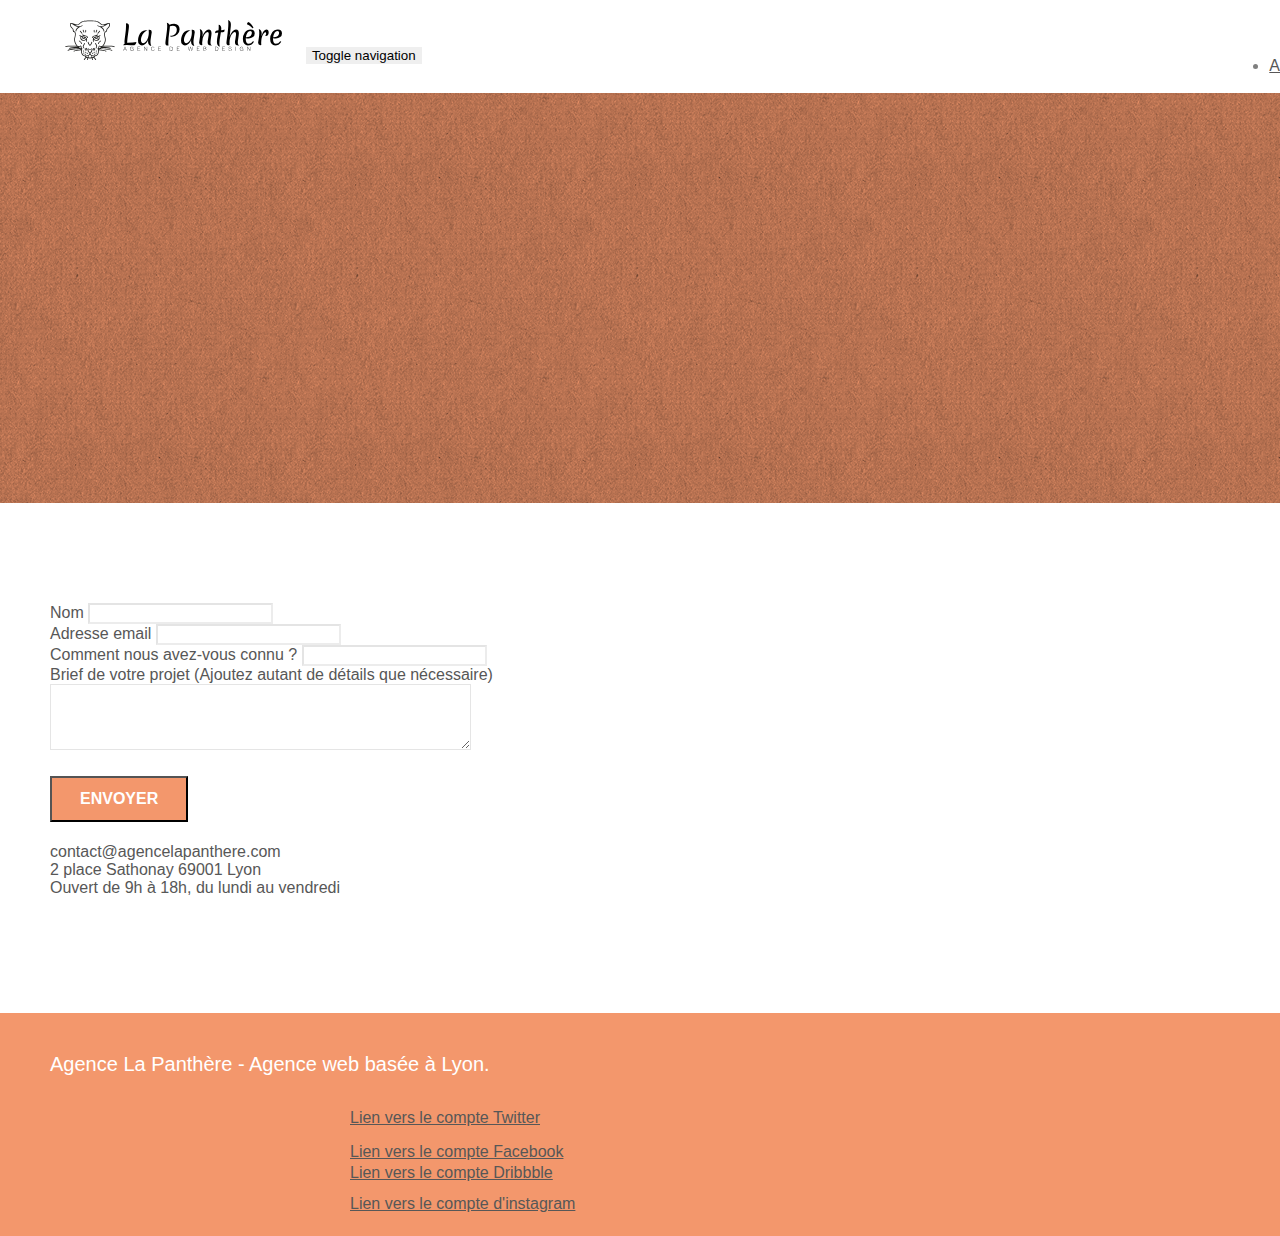
==== commit 97fde55e: "beh" ====
--- a/contact.html
+++ b/contact.html
@@ -119,7 +119,7 @@
 					<div class="row row-no-gutters social">
 						<div class="col-sm-3">
 							<div class="text-center">
-								<a class="social" href="#">
+								<a class="social" href="https://twitter.com/">
 									<i class="fa fa-twitter icon-md"></i>
 									<span class="sr-only">Lien vers le compte Twitter</span>
 								</a>
@@ -127,7 +127,7 @@
 						</div>
 						<div class="col-sm-3">
 							<div class="text-center">
-								<a class="social" href="#">
+								<a class="social" href="https://fr-fr.facebook.com/">
 									<i class="fa fa-facebook icon-md"></i>
 									<span class="sr-only">Lien vers le compte Facebook</span>
 								</a>
@@ -135,7 +135,7 @@
 						</div>
 						<div class="col-sm-3">
 							<div class="text-center">
-								<a class="social" href="#">
+								<a class="social" href="https://dribbble.com/>
 									<i class="fa fa-dribbble icon-md"></i>
 									<span class="sr-only">Lien vers le compte Dribbble</span>
 								</a>
@@ -143,7 +143,7 @@
 						</div>
 						<div class="col-sm-3">
 							<div class="text-center">
-								<a class="social" href="#">
+								<a class="social" href="https://www.instagram.com/">
 									<i class="fa fa-instagram icon-md"></i>
 									<span class="sr-only">Lien vers le compte d'instagram</span>
 								</a>
--- a/style.css
+++ b/style.css
@@ -22,6 +22,10 @@
         width: 100%;
         height: 100%;
         align-items: center;
+    }
+
+    #bloc-6 h1, #bloc-6 p {
+        color: black;
     }
 
     blockquote {
@@ -820,6 +824,24 @@
     overflow-x:hidden;
     position:relative
     }
+
+    .bloc-mob-center-text {
+        text-align:center
+        }
+
+    .img-responsive {
+        margin: 0 auto;
+    }
+
+    .social {
+        display: flex;
+        justify-content: space-around;
+    }
+
+    figure.text-center {
+        padding: 0 8%;
+        box-sizing: border-box;
+    }
     
     h1,h2,h3,h4,h5,h6,p,#disqus_thread {
     padding-left:10px!important;
@@ -976,8 +998,9 @@
     }
     }
     
-    @media (max-width: 767px) {
-    .bloc-mob-center-text {
-    text-align:center
-    }
+    @media (min-width: 1900px) {
+        #bloc-1-hero {
+            max-width: 1900px;
+            margin: 0 auto;
+        }
     }